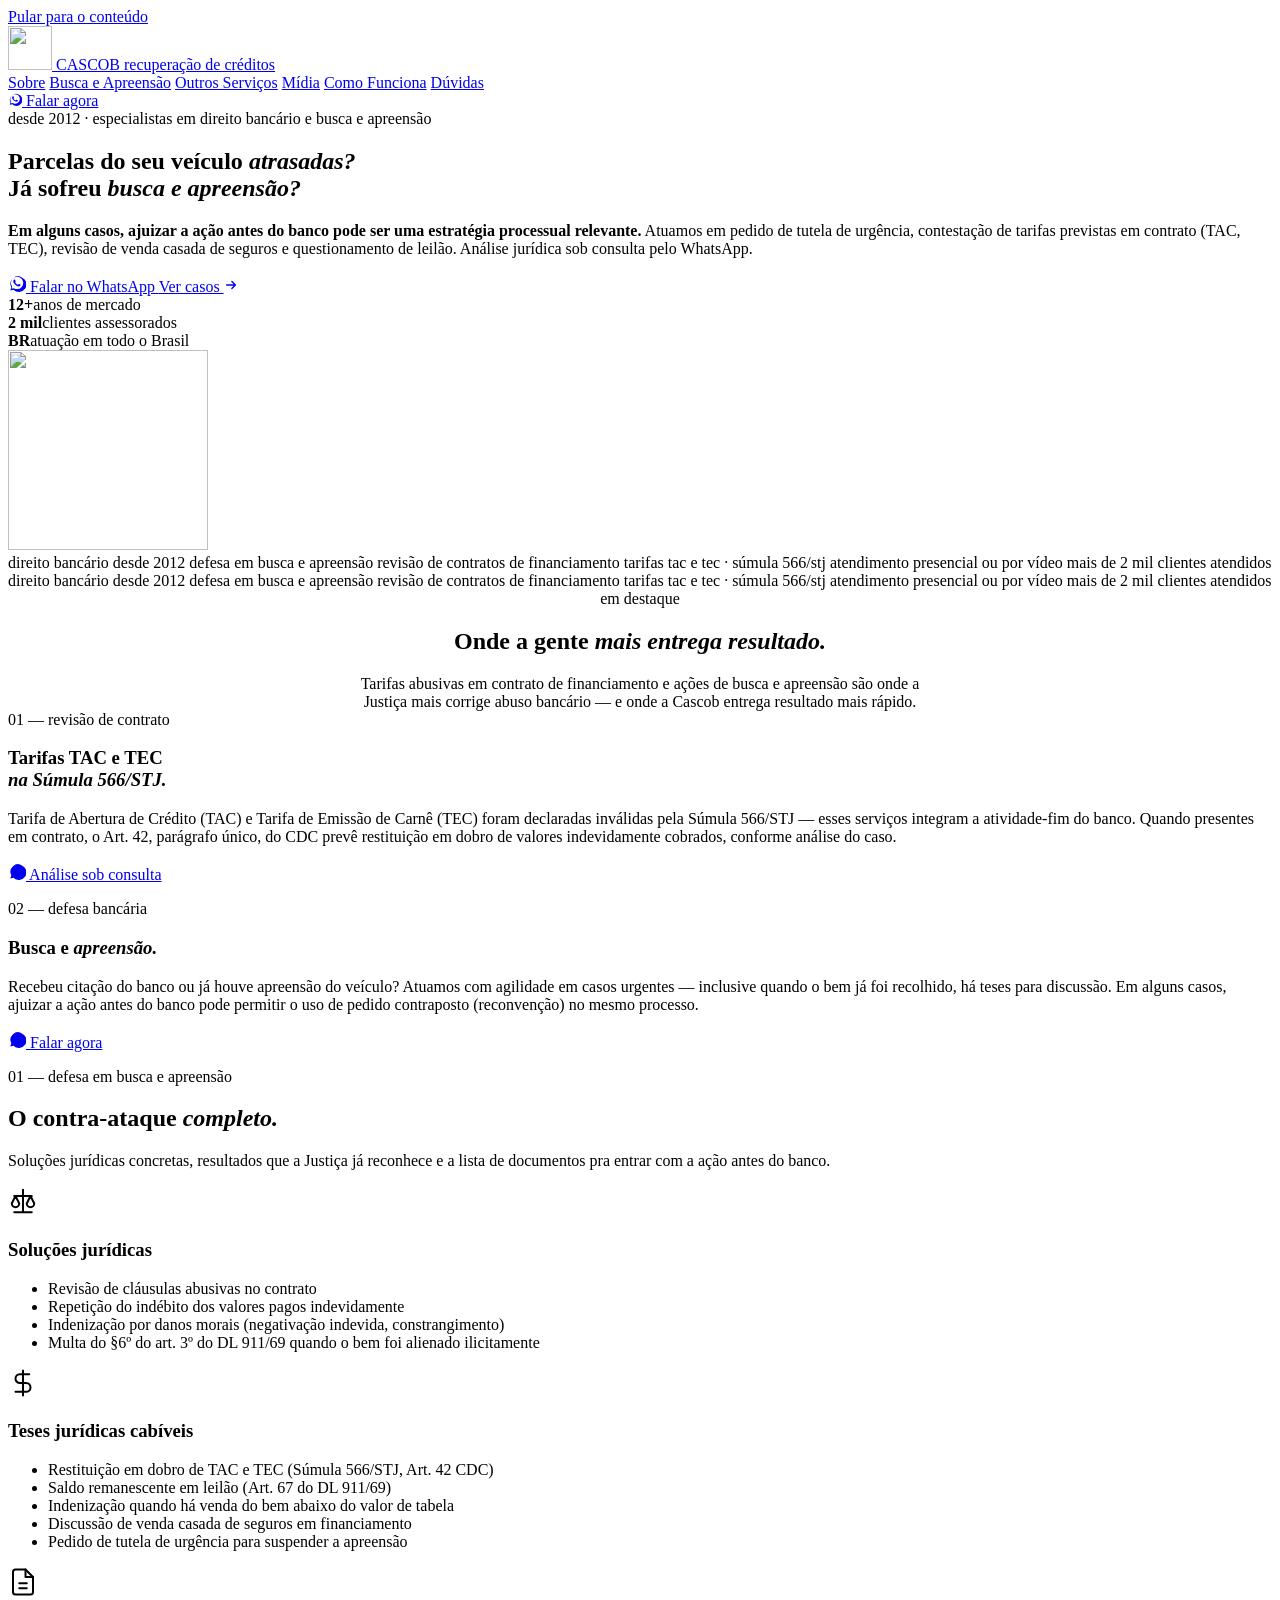
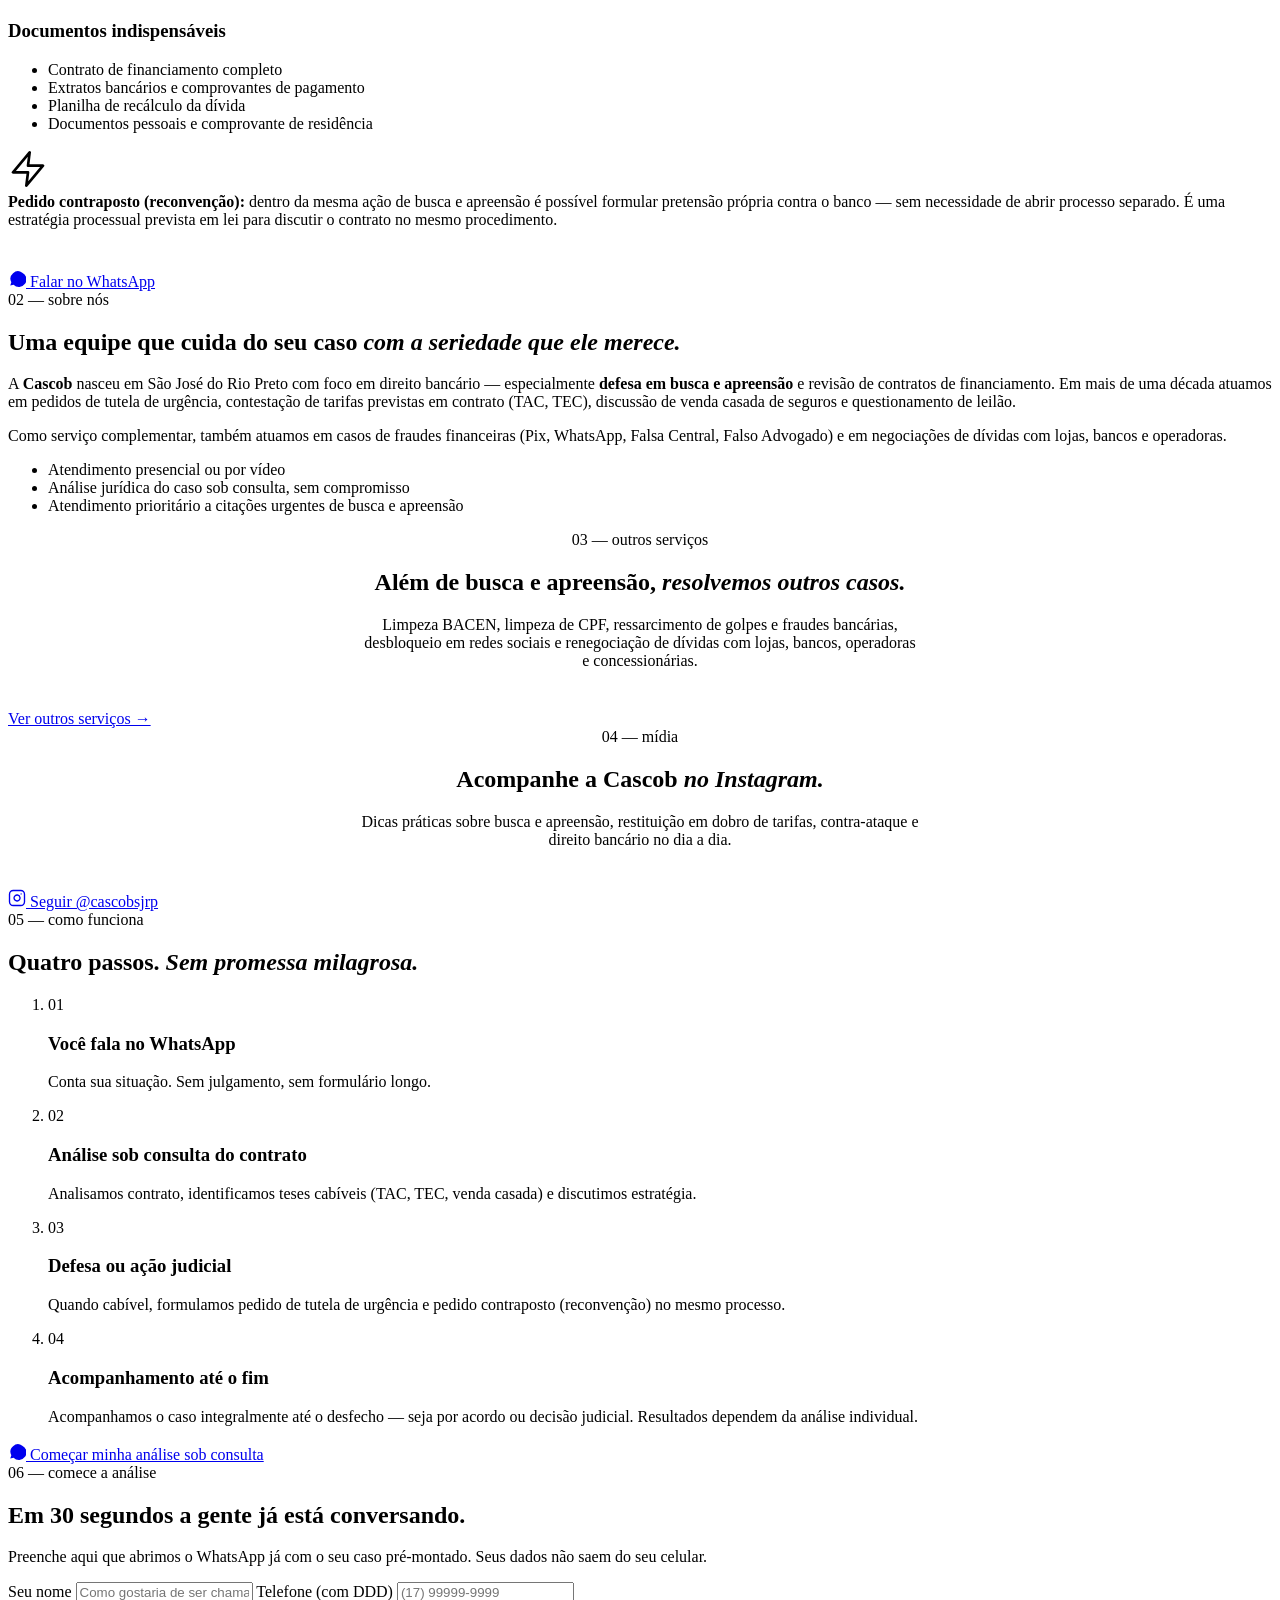
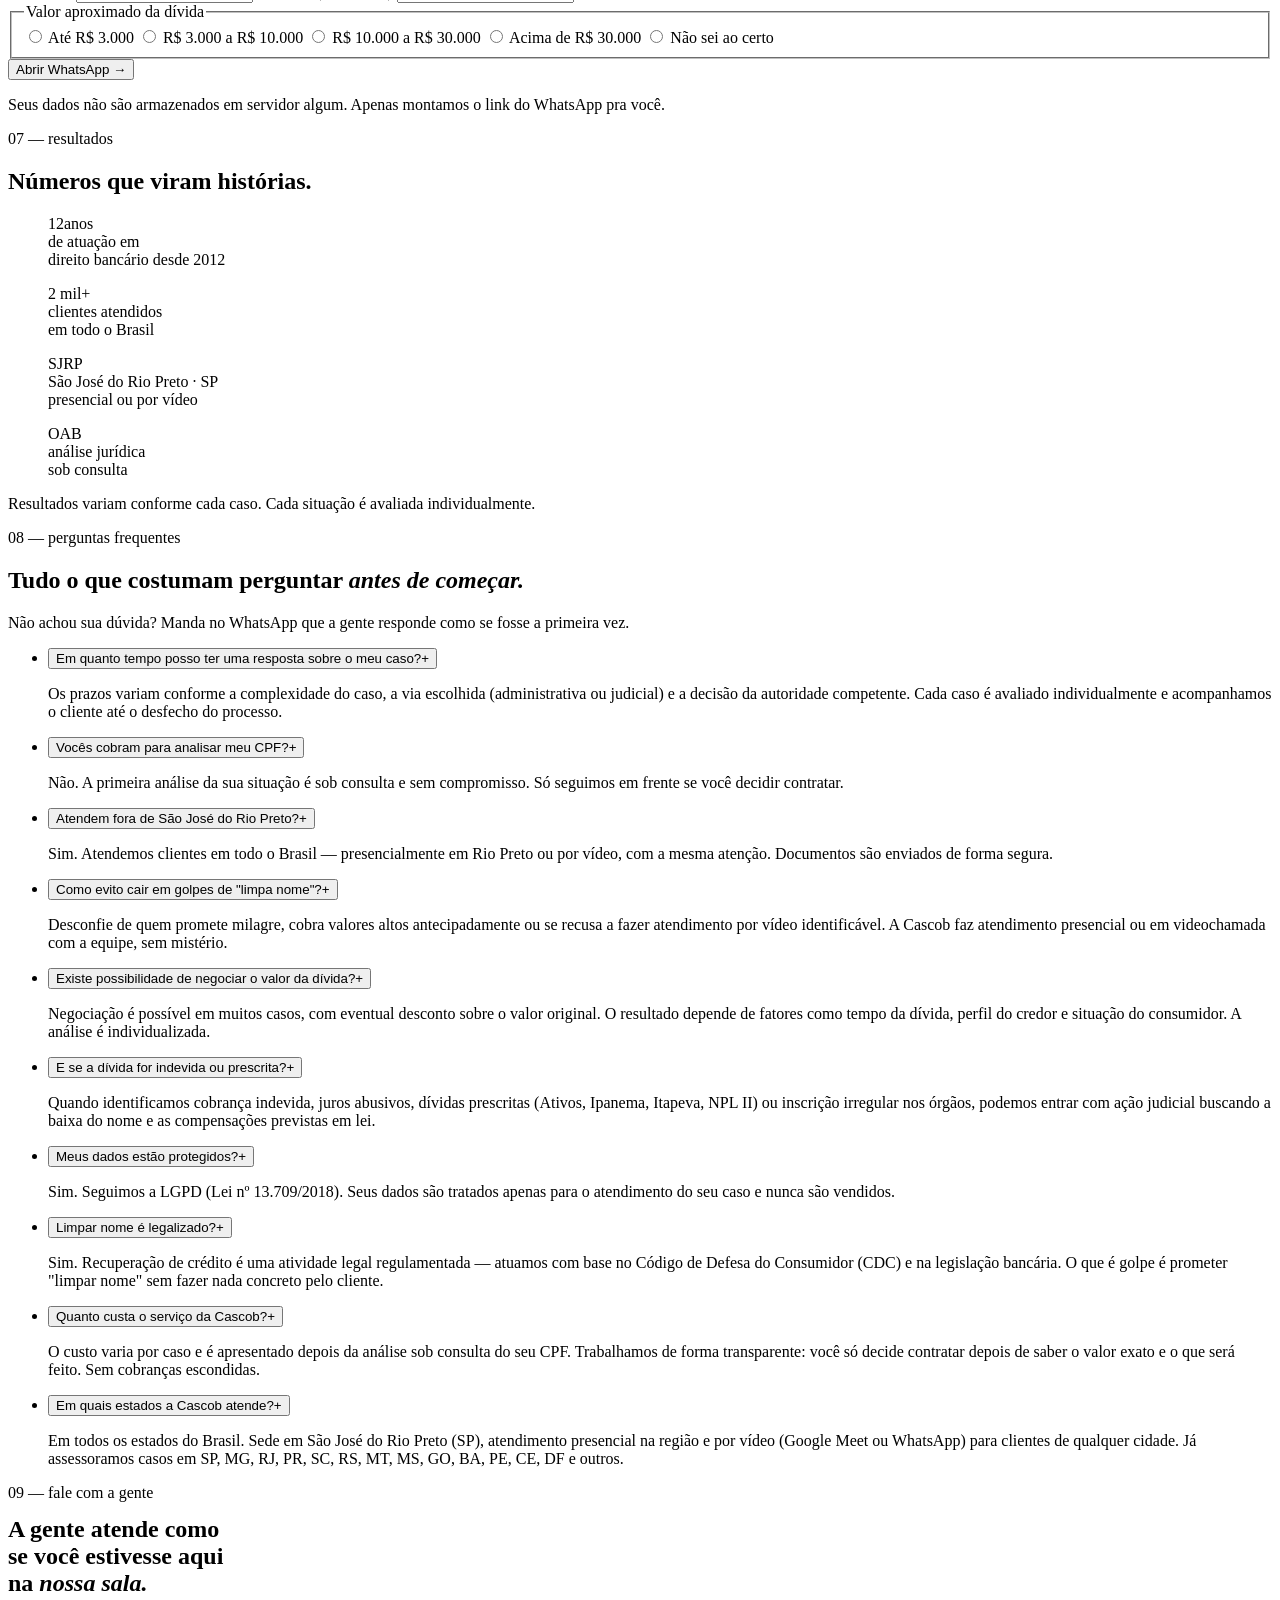
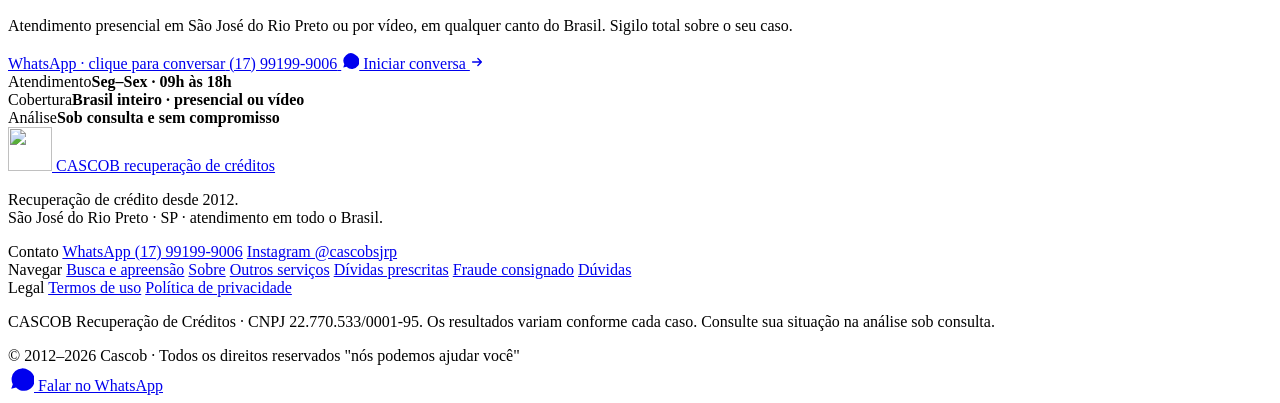
==== cascob-v2/index.html @ abe826ab "chore(cache): adiciona ?v=2 no styles.css pra forcar refresh do CSS Browsers seguram CSS em cache po" ====
<!DOCTYPE html>
<html lang="pt-BR" data-mode="escuro">
<head>
<meta charset="UTF-8">
<meta name="viewport" content="width=device-width, initial-scale=1">
<title>Cascob — Defesa em Busca e Apreensão · Revisão de Contrato de Financiamento</title>
<meta name="description" content="Atuação em defesa de busca e apreensão, revisão de contratos de financiamento, tarifas TAC/TEC (Súmula 566/STJ), venda casada de seguros e leilão. Análise jurídica sob consulta pelo WhatsApp.">

<link rel="canonical" href="https://cascob.com.br/">
<meta property="og:title" content="Cascob — Parcelas atrasadas ou busca e apreensão? A gente entra primeiro do banco.">
<meta property="og:description" content="Defesa em busca e apreensão, revisão de contratos de financiamento, contestação de tarifas TAC/TEC, venda casada e leilão.">
<meta property="og:image" content="https://cascob.com.br/assets/img/og-image.jpg">
<meta property="og:url" content="https://cascob.com.br/">
<meta property="og:type" content="website">
<meta property="og:locale" content="pt_BR">
<meta name="twitter:card" content="summary_large_image">

<link rel="icon" href="/assets/img/icons/favicon.svg" type="image/svg+xml">
<link rel="apple-touch-icon" href="/assets/img/icons/apple-touch-icon.png">

<link rel="preload" href="/assets/fonts/cormorant-garamond-500.woff2" as="font" type="font/woff2" crossorigin>
<link rel="preload" href="/assets/fonts/manrope-500.woff2" as="font" type="font/woff2" crossorigin>
<link rel="preload" href="/assets/img/logo-cascob.png" as="image">

<link rel="stylesheet" href="/assets/css/styles.css?v=2">
<script type="application/ld+json">
{
  "@context": "https://schema.org",
  "@type": "Organization",
  "name": "CASCOB Recuperação de Créditos",
  "alternateName": "Cascob",
  "url": "https://cascob.com.br/",
  "logo": "https://cascob.com.br/assets/img/logo-cascob.png",
  "telephone": "+55-17-99199-9006",
  "foundingDate": "2012",
  "taxID": "22.770.533/0001-95",
  "areaServed": {"@type": "Country", "name": "Brasil"},
  "sameAs": ["https://instagram.com/cascobsjrp"]
}
</script>
<script type="application/ld+json">
{
  "@context": "https://schema.org",
  "@type": "FAQPage",
  "mainEntity": [
    {"@type":"Question","name":"Caí em golpe do Pix, é possível recuperar o dinheiro?","acceptedAnswer":{"@type":"Answer","text":"Sim, em muitos casos. Há jurisprudência sólida responsabilizando o banco por falhas no dever de segurança — especialmente em golpes da falsa central, falso parente no WhatsApp ou Pix forçado em sequestro relâmpago. Avaliamos o caso, registramos os indícios e ajuizamos pedido de ressarcimento integral + danos morais."}},
    {"@type":"Question","name":"Recebi citação de busca e apreensão, o que faço?","acceptedAnswer":{"@type":"Answer","text":"Procure rapidamente um advogado de sua confiança. Existem diferentes linhas de defesa previstas em lei: pagamento da purgação da mora, contestação de cláusulas e tarifas em contrato, pedido de tutela de urgência. Mesmo quando o veículo já foi recolhido, há teses para discussão — a viabilidade depende da análise individual."}},
    {"@type":"Question","name":"Meu contrato tem tarifas abusivas. Dá pra revisar?","acceptedAnswer":{"@type":"Answer","text":"Sim. Tarifa de cadastro, registro de gravame, avaliação do bem, seguro embutido sem opção de recusa — tudo isso pode ser questionado. Quando o juiz reconhece a abusividade, o cliente recebe a restituição em dobro do que foi cobrado a mais."}},
    {"@type":"Question","name":"Em quanto tempo posso ter uma resposta sobre o meu caso?","acceptedAnswer":{"@type":"Answer","text":"Os prazos variam conforme a complexidade do caso, a via escolhida (administrativa ou judicial) e a decisão da autoridade competente. Cada caso é avaliado individualmente e acompanhamos o cliente até o desfecho do processo."}},
    {"@type":"Question","name":"Vocês cobram para analisar meu CPF?","acceptedAnswer":{"@type":"Answer","text":"Não. A primeira análise da sua situação é sob consulta e sem compromisso. Só seguimos em frente se você decidir contratar."}},
    {"@type":"Question","name":"Atendem fora de São José do Rio Preto?","acceptedAnswer":{"@type":"Answer","text":"Sim. Atendemos clientes em todo o Brasil — presencialmente em Rio Preto ou por vídeo, com a mesma atenção. Documentos são enviados de forma segura."}},
    {"@type":"Question","name":"Como evito cair em golpes de limpa nome?","acceptedAnswer":{"@type":"Answer","text":"Desconfie de quem promete milagre, cobra valores altos antecipadamente ou se recusa a fazer atendimento por vídeo identificável. A Cascob faz atendimento presencial ou em videochamada com a equipe, sem mistério."}},
    {"@type":"Question","name":"Existe possibilidade de negociar o valor da dívida?","acceptedAnswer":{"@type":"Answer","text":"Negociação é possível em muitos casos, com eventual desconto sobre o valor original. O resultado depende de fatores como tempo da dívida, perfil do credor e situação do consumidor. A análise é individualizada."}},
    {"@type":"Question","name":"E se a dívida for indevida ou prescrita?","acceptedAnswer":{"@type":"Answer","text":"Quando identificamos cobrança indevida, juros abusivos, dívidas prescritas (Ativos, Ipanema, Itapeva, NPL II) ou inscrição irregular nos órgãos, podemos entrar com ação judicial buscando a baixa do nome e as compensações previstas em lei."}},
    {"@type":"Question","name":"Meus dados estão protegidos?","acceptedAnswer":{"@type":"Answer","text":"Sim. Seguimos a LGPD (Lei nº 13.709/2018). Seus dados são tratados apenas para o atendimento do seu caso e nunca são vendidos."}},
    {"@type":"Question","name":"Limpar nome é legalizado?","acceptedAnswer":{"@type":"Answer","text":"Sim. Recuperação de crédito é uma atividade legal regulamentada — atuamos com base no Código de Defesa do Consumidor (CDC) e na legislação bancária."}},
    {"@type":"Question","name":"Quanto custa o serviço da Cascob?","acceptedAnswer":{"@type":"Answer","text":"O custo varia por caso e é apresentado depois da análise sob consulta do seu CPF. Trabalhamos de forma transparente: você só decide contratar depois de saber o valor exato."}},
    {"@type":"Question","name":"Em quais estados a Cascob atende?","acceptedAnswer":{"@type":"Answer","text":"Em todos os estados do Brasil. Sede em São José do Rio Preto (SP), atendimento presencial na região e por vídeo para clientes de qualquer cidade."}}
  ]
}
</script>
</head>
<body>
<a href="#main" class="skip-link">Pular para o conteúdo</a>

<header class="nav" id="site-header">
  <div class="container nav__row">
    <a href="#top" class="logo logo--md" aria-label="Cascob — início">
      <picture>
        <source srcset="/assets/img/logo-cascob.webp" type="image/webp">
        <img class="logo__img" src="/assets/img/logo-cascob.png" alt="" width="44" height="44">
      </picture>
      <span class="logo__text">
        <span class="logo__name">CASCOB</span>
        <span class="logo__sub">recuperação de créditos</span>
      </span>
    </a>
    <nav class="nav__links" aria-label="Navegação principal">
      <a href="#sobre">Sobre</a>
      <a href="#ba-completo">Busca e Apreensão</a>
      <a href="/outros-servicos/">Outros Serviços</a>
      <a href="#midia">Mídia</a>
      <a href="#como-funciona">Como Funciona</a>
      <a href="#faq">Dúvidas</a>
    </nav>
    <div class="nav__actions">      <a class="btn btn--gold btn--sm" href="https://wa.me/5517991999006?text=Ol%C3%A1%2C%20gostaria%20de%20uma%20an%C3%A1lise%20sob%20consulta%20do%20meu%20caso." target="_blank" rel="noopener" data-wa-source="header">
        <svg width="14" height="14" viewBox="0 0 24 24" aria-hidden="true"><path fill="currentColor" d="M19.05 4.91A10 10 0 0 0 4.43 17.69L3 22l4.43-1.16A10 10 0 1 0 19.05 4.91ZM12 20.16a8.13 8.13 0 0 1-4.15-1.14l-.3-.18-2.63.69.7-2.56-.2-.31A8.16 8.16 0 1 1 12 20.16Zm4.5-6.13c-.25-.13-1.46-.72-1.69-.8s-.39-.13-.55.13-.63.8-.78.96-.28.2-.53.07a6.7 6.7 0 0 1-3.34-2.92c-.25-.43.25-.4.72-1.34.08-.16 0-.3-.04-.42s-.55-1.33-.76-1.82-.4-.42-.55-.43h-.47a.9.9 0 0 0-.66.31 2.76 2.76 0 0 0-.85 2c0 1.18.86 2.32.98 2.48s1.69 2.58 4.1 3.62a14 14 0 0 0 1.37.5 3.3 3.3 0 0 0 1.51.1 2.47 2.47 0 0 0 1.62-1.14 2 2 0 0 0 .14-1.14c-.06-.1-.22-.16-.47-.29Z"/></svg>
        Falar agora
      </a>
    </div>
  </div>
</header>

<main id="main">
<section class="hero" id="top">
  <div class="hero__grid">
    <div class="hero__left">
      <span class="eyebrow"><span class="eyebrow__line"></span> desde 2012 · especialistas em direito bancário e busca e apreensão</span>
      <h1 class="hero__title">Parcelas do seu veículo <em>atrasadas?</em><br>Já sofreu <em>busca e apreensão?</em></h1>
      <p class="hero__lede"><strong>Em alguns casos, ajuizar a ação antes do banco pode ser uma estratégia processual relevante.</strong> Atuamos em pedido de tutela de urgência, contestação de tarifas previstas em contrato (TAC, TEC), revisão de venda casada de seguros e questionamento de leilão. Análise jurídica sob consulta pelo WhatsApp.</p>
      <div class="hero__ctas">
        <a class="btn btn--gold" href="https://wa.me/5517991999006?text=Ol%C3%A1%2C%20preciso%20de%20defesa%20em%20busca%20e%20apreens%C3%A3o%20ou%20revis%C3%A3o%20do%20meu%20contrato%20de%20financiamento." target="_blank" rel="noopener" data-wa-source="hero">
          <svg width="18" height="18" viewBox="0 0 24 24" aria-hidden="true"><path fill="currentColor" d="M19.05 4.91A10 10 0 0 0 4.43 17.69L3 22l4.43-1.16A10 10 0 1 0 19.05 4.91ZM12 20.16a8.13 8.13 0 0 1-4.15-1.14l-.3-.18-2.63.69.7-2.56-.2-.31A8.16 8.16 0 1 1 12 20.16Zm4.5-6.13c-.25-.13-1.46-.72-1.69-.8s-.39-.13-.55.13-.63.8-.78.96-.28.2-.53.07a6.7 6.7 0 0 1-3.34-2.92c-.25-.43.25-.4.72-1.34.08-.16 0-.3-.04-.42s-.55-1.33-.76-1.82-.4-.42-.55-.43h-.47a.9.9 0 0 0-.66.31 2.76 2.76 0 0 0-.85 2c0 1.18.86 2.32.98 2.48s1.69 2.58 4.1 3.62a14 14 0 0 0 1.37.5 3.3 3.3 0 0 0 1.51.1 2.47 2.47 0 0 0 1.62-1.14 2 2 0 0 0 .14-1.14c-.06-.1-.22-.16-.47-.29Z"/></svg>
          Falar no WhatsApp
        </a>
        <a class="btn btn--ghost" href="#destaques">Ver casos <svg width="14" height="14" viewBox="0 0 16 16" aria-hidden="true"><path d="M3 8 L13 8 M9 4 L13 8 L9 12" fill="none" stroke="currentColor" stroke-width="1.6" stroke-linecap="round" stroke-linejoin="round"/></svg></a>
      </div>
      <div class="hero__trust">
        <div><strong>12+</strong><span>anos de mercado</span></div>
        <div><strong>2 mil</strong><span>clientes assessorados</span></div>
        <div><strong>BR</strong><span>atuação em todo o Brasil</span></div>
      </div>
    </div>
    <div class="hero__right">
      <div class="hero-logo" aria-hidden="true">
        <picture>
          <source srcset="/assets/img/logo-cascob.webp" type="image/webp">
          <img src="/assets/img/logo-cascob.png" alt="" width="200" height="200">
        </picture>
      </div>
    </div>
  </div>
</section>

<div class="strip" aria-hidden="true">
  <div class="strip__track">
    <span>direito bancário desde 2012</span>
    <span>defesa em busca e apreensão</span>
    <span>revisão de contratos de financiamento</span>
    <span>tarifas tac e tec · súmula 566/stj</span>
    <span>atendimento presencial ou por vídeo</span>
    <span>mais de 2 mil clientes atendidos</span>
    <span>direito bancário desde 2012</span>
    <span>defesa em busca e apreensão</span>
    <span>revisão de contratos de financiamento</span>
    <span>tarifas tac e tec · súmula 566/stj</span>
    <span>atendimento presencial ou por vídeo</span>
    <span>mais de 2 mil clientes atendidos</span>
  </div>
</div>

<section class="section section--cream-deep" id="destaques" aria-labelledby="destaques-title">
  <div class="container">
    <div class="section__head" style="text-align:center;max-width:720px;margin-left:auto;margin-right:auto;">
      <span class="kicker kicker--gold">em destaque</span>
      <h2 class="h2" id="destaques-title">Onde a gente <em>mais entrega resultado.</em></h2>
      <p class="prose prose--muted" style="margin:18px auto 0;max-width:560px;">Tarifas abusivas em contrato de financiamento e ações de busca e apreensão são onde a Justiça mais corrige abuso bancário — e onde a Cascob entrega resultado mais rápido.</p>
    </div>
    <div class="destaques__grid">

      <article class="destaque">
        <div class="destaque__body">
          <span class="destaque__tag">01 — revisão de contrato</span>
          <h3 class="destaque__t">Tarifas TAC e TEC<br><em>na Súmula 566/STJ.</em></h3>
          <p class="destaque__d">Tarifa de Abertura de Crédito (TAC) e Tarifa de Emissão de Carnê (TEC) foram declaradas inválidas pela Súmula 566/STJ — esses serviços integram a atividade-fim do banco. Quando presentes em contrato, o Art. 42, parágrafo único, do CDC prevê restituição em dobro de valores indevidamente cobrados, conforme análise do caso.</p>
          <p class="destaque__cta">
            <a class="btn btn--gold" href="https://wa.me/5517991999006?text=Ol%C3%A1%2C%20quero%20revisar%20meu%20contrato%20%E2%80%94%20tarifas%20TAC%2FTEC%20e%20restitui%C3%A7%C3%A3o%20em%20dobro." target="_blank" rel="noopener" data-wa-source="destaque-tarifas">
              <svg width="18" height="18" viewBox="0 0 24 24" aria-hidden="true"><path fill="currentColor" d="M19.05 4.91A10 10 0 0 0 4.43 17.69L3 22l4.43-1.16A10 10 0 1 0 19.05 4.91Z"/></svg>
              Análise sob consulta
            </a>
          </p>
        </div>
      </article>

      <article class="destaque">
        <div class="destaque__body">
          <span class="destaque__tag">02 — defesa bancária</span>
          <h3 class="destaque__t">Busca e <em>apreensão.</em></h3>
          <p class="destaque__d">Recebeu citação do banco ou já houve apreensão do veículo? Atuamos com agilidade em casos urgentes — inclusive quando o bem já foi recolhido, há teses para discussão. Em alguns casos, ajuizar a ação antes do banco pode permitir o uso de pedido contraposto (reconvenção) no mesmo processo.</p>
          <p class="destaque__cta">
            <a class="btn btn--gold" href="https://wa.me/5517991999006?text=Ol%C3%A1%2C%20estou%20em%20busca%20e%20apreens%C3%A3o%20e%20preciso%20de%20defesa%20urgente." target="_blank" rel="noopener" data-wa-source="destaque-busca-apreensao">
              <svg width="18" height="18" viewBox="0 0 24 24" aria-hidden="true"><path fill="currentColor" d="M19.05 4.91A10 10 0 0 0 4.43 17.69L3 22l4.43-1.16A10 10 0 1 0 19.05 4.91Z"/></svg>
              Falar agora
            </a>
          </p>
        </div>
      </article>

    </div>
  </div>
</section>

<section class="section section--cream" id="ba-completo" aria-labelledby="ba-completo-title">
  <div class="container">
    <div class="section__head">
      <span class="kicker">01 — defesa em busca e apreensão</span>
      <h2 class="h2" id="ba-completo-title">O contra-ataque <em>completo.</em></h2>
      <p class="prose prose--muted" style="margin-top:18px;">Soluções jurídicas concretas, resultados que a Justiça já reconhece e a lista de documentos pra entrar com a ação antes do banco.</p>
    </div>

    <div class="ba-grid">
      <article class="ba-card">
        <div class="ba-card__icon" aria-hidden="true">
          <svg width="30" height="30" viewBox="0 0 24 24" fill="none" stroke="currentColor" stroke-width="1.6" stroke-linecap="round" stroke-linejoin="round">
            <path d="M12 3v18M5 21h14M6 8l-3 6c0 1.66 1.34 3 3 3s3-1.34 3-3l-3-6zM18 8l-3 6c0 1.66 1.34 3 3 3s3-1.34 3-3l-3-6zM5 8h14"/>
          </svg>
        </div>
        <h3 class="ba-card__title">Soluções jurídicas</h3>
        <ul class="ba-card__list">
          <li>Revisão de cláusulas abusivas no contrato</li>
          <li>Repetição do indébito dos valores pagos indevidamente</li>
          <li>Indenização por danos morais (negativação indevida, constrangimento)</li>
          <li>Multa do §6º do art. 3º do DL 911/69 quando o bem foi alienado ilicitamente</li>
        </ul>
      </article>

      <article class="ba-card">
        <div class="ba-card__icon" aria-hidden="true">
          <svg width="30" height="30" viewBox="0 0 24 24" fill="none" stroke="currentColor" stroke-width="1.6" stroke-linecap="round" stroke-linejoin="round">
            <line x1="12" y1="2" x2="12" y2="22"/>
            <path d="M17 5H9.5a3.5 3.5 0 0 0 0 7h5a3.5 3.5 0 0 1 0 7H6"/>
          </svg>
        </div>
        <h3 class="ba-card__title">Teses jurídicas cabíveis</h3>
        <ul class="ba-card__list">
          <li>Restituição em dobro de TAC e TEC (Súmula 566/STJ, Art. 42 CDC)</li>
          <li>Saldo remanescente em leilão (Art. 67 do DL 911/69)</li>
          <li>Indenização quando há venda do bem abaixo do valor de tabela</li>
          <li>Discussão de venda casada de seguros em financiamento</li>
          <li>Pedido de tutela de urgência para suspender a apreensão</li>
        </ul>
      </article>

      <article class="ba-card">
        <div class="ba-card__icon" aria-hidden="true">
          <svg width="30" height="30" viewBox="0 0 24 24" fill="none" stroke="currentColor" stroke-width="1.6" stroke-linecap="round" stroke-linejoin="round">
            <path d="M14 2H6a2 2 0 0 0-2 2v16a2 2 0 0 0 2 2h12a2 2 0 0 0 2-2V8z"/>
            <polyline points="14 2 14 8 20 8"/>
            <line x1="9" y1="13" x2="15" y2="13"/>
            <line x1="9" y1="17" x2="15" y2="17"/>
          </svg>
        </div>
        <h3 class="ba-card__title">Documentos indispensáveis</h3>
        <ul class="ba-card__list">
          <li>Contrato de financiamento completo</li>
          <li>Extratos bancários e comprovantes de pagamento</li>
          <li>Planilha de recálculo da dívida</li>
          <li>Documentos pessoais e comprovante de residência</li>
        </ul>
      </article>
    </div>

    <aside class="ba-banner" role="note">
      <div class="ba-banner__icon" aria-hidden="true">
        <svg width="40" height="40" viewBox="0 0 24 24" fill="none" stroke="currentColor" stroke-width="1.6" stroke-linecap="round" stroke-linejoin="round">
          <polygon points="13 2 3 14 12 14 11 22 21 10 12 10 13 2"/>
        </svg>
      </div>
      <div class="ba-banner__text">
        <strong>Pedido contraposto (reconvenção):</strong> dentro da mesma ação de busca e apreensão é possível formular pretensão própria contra o banco — sem necessidade de abrir processo separado. É uma estratégia processual prevista em lei para discutir o contrato no mesmo procedimento.
      </div>
    </aside>

    <div class="section__foot" style="margin-top:40px;">
      <a class="btn btn--gold" href="https://wa.me/5517991999006?text=Ol%C3%A1%2C%20preciso%20de%20defesa%20em%20busca%20e%20apreens%C3%A3o%20%E2%80%94%20quero%20entrar%20primeiro%20do%20banco." target="_blank" rel="noopener" data-wa-source="ba-secao">
        <svg width="18" height="18" viewBox="0 0 24 24" aria-hidden="true"><path fill="currentColor" d="M19.05 4.91A10 10 0 0 0 4.43 17.69L3 22l4.43-1.16A10 10 0 1 0 19.05 4.91Z"/></svg>
        Falar no WhatsApp
      </a>
    </div>
  </div>
</section>

<section class="section section--cream" id="sobre">
  <div class="container two-col">
    <div class="two-col__left">
      <span class="kicker">02 — sobre nós</span>
      <h2 class="h2">Uma equipe que cuida do seu caso <em>com a seriedade que ele merece.</em></h2>
    </div>
    <div class="two-col__right">
      <p class="prose">A <strong>Cascob</strong> nasceu em São José do Rio Preto com foco em direito bancário — especialmente <strong>defesa em busca e apreensão</strong> e revisão de contratos de financiamento. Em mais de uma década atuamos em pedidos de tutela de urgência, contestação de tarifas previstas em contrato (TAC, TEC), discussão de venda casada de seguros e questionamento de leilão.</p>
      <p class="prose">Como serviço complementar, também atuamos em casos de fraudes financeiras (Pix, WhatsApp, Falsa Central, Falso Advogado) e em negociações de dívidas com lojas, bancos e operadoras.</p>
      <ul class="checks">
        <li>Atendimento presencial ou por vídeo</li>
        <li>Análise jurídica do caso sob consulta, sem compromisso</li>
        <li>Atendimento prioritário a citações urgentes de busca e apreensão</li>
      </ul>
    </div>
  </div>
</section>

<section class="section section--cream-deep" id="servicos">
  <div class="container">
    <div class="section__head" style="text-align:center;max-width:720px;margin-left:auto;margin-right:auto;">
      <span class="kicker">03 — outros serviços</span>
      <h2 class="h2">Além de busca e apreensão, <em>resolvemos outros casos.</em></h2>
      <p class="prose prose--muted" style="margin:18px auto 0;max-width:560px;">Limpeza BACEN, limpeza de CPF, ressarcimento de golpes e fraudes bancárias, desbloqueio em redes sociais e renegociação de dívidas com lojas, bancos, operadoras e concessionárias.</p>
    </div>
    <div class="section__foot" style="margin-top:40px;">
      <a class="btn btn--gold" href="/outros-servicos/" data-wa-source="outros-servicos-cta">
        Ver outros serviços →
      </a>
    </div>
  </div>
</section>


<section class="section section--cream" id="midia" aria-labelledby="midia-title">
  <div class="container">
    <div class="section__head" style="text-align:center;max-width:720px;margin-left:auto;margin-right:auto;">
      <span class="kicker">04 — mídia</span>
      <h2 class="h2" id="midia-title">Acompanhe a Cascob <em>no Instagram.</em></h2>
      <p class="prose prose--muted" style="margin:18px auto 0;max-width:560px;">Dicas práticas sobre busca e apreensão, restituição em dobro de tarifas, contra-ataque e direito bancário no dia a dia.</p>
    </div>
    <div class="section__foot" style="margin-top:40px;">
      <a class="btn btn--gold" href="https://instagram.com/cascobsjrp" target="_blank" rel="noopener" data-wa-source="midia-instagram">
        <svg width="18" height="18" viewBox="0 0 24 24" aria-hidden="true" fill="none" stroke="currentColor" stroke-width="1.8" stroke-linecap="round" stroke-linejoin="round"><rect x="2" y="2" width="20" height="20" rx="5"/><path d="M16 11.37A4 4 0 1 1 12.63 8 4 4 0 0 1 16 11.37z"/><line x1="17.5" y1="6.5" x2="17.51" y2="6.5"/></svg>
        Seguir @cascobsjrp
      </a>
    </div>
  </div>
</section>

<section class="section section--black" id="como-funciona">
  <div class="container">
    <div class="section__head">
      <span class="kicker kicker--gold">05 — como funciona</span>
      <h2 class="h2 h2--light">Quatro passos. <em>Sem promessa milagrosa.</em></h2>
    </div>
    <ol class="steps">
      <li class="step"><span class="step__n">01</span><h3 class="step__t">Você fala no WhatsApp</h3><p class="step__d">Conta sua situação. Sem julgamento, sem formulário longo.</p></li>
      <li class="step"><span class="step__n">02</span><h3 class="step__t">Análise sob consulta do contrato</h3><p class="step__d">Analisamos contrato, identificamos teses cabíveis (TAC, TEC, venda casada) e discutimos estratégia.</p></li>
      <li class="step"><span class="step__n">03</span><h3 class="step__t">Defesa ou ação judicial</h3><p class="step__d">Quando cabível, formulamos pedido de tutela de urgência e pedido contraposto (reconvenção) no mesmo processo.</p></li>
      <li class="step"><span class="step__n">04</span><h3 class="step__t">Acompanhamento até o fim</h3><p class="step__d">Acompanhamos o caso integralmente até o desfecho — seja por acordo ou decisão judicial. Resultados dependem da análise individual.</p></li>
    </ol>
    <div class="section__foot">
      <a class="btn btn--gold" href="https://wa.me/5517991999006?text=Ol%C3%A1%2C%20gostaria%20de%20uma%20an%C3%A1lise%20sob%20consulta%20do%20meu%20caso." target="_blank" rel="noopener" data-wa-source="como-funciona">
        <svg width="18" height="18" viewBox="0 0 24 24" aria-hidden="true"><path fill="currentColor" d="M19.05 4.91A10 10 0 0 0 4.43 17.69L3 22l4.43-1.16A10 10 0 1 0 19.05 4.91Z"/></svg>
        Começar minha análise sob consulta
      </a>
    </div>
  </div>
</section>

<section class="section section--black" id="comecar" aria-labelledby="form-title">
  <div class="container form-leve">
    <div class="form-leve__head">
      <span class="kicker kicker--gold">06 — comece a análise</span>
      <h2 class="h2 h2--light" id="form-title">Em 30 segundos a gente já está conversando.</h2>
      <p class="prose prose--light" style="margin-top:18px;">Preenche aqui que abrimos o WhatsApp já com o seu caso pré-montado. Seus dados não saem do seu celular.</p>
    </div>
    <form class="form-leve__form" id="form-leve" novalidate>
      <label>
        <span>Seu nome</span>
        <input name="nome" type="text" required minlength="2" autocomplete="name" placeholder="Como gostaria de ser chamado">
      </label>
      <label>
        <span>Telefone (com DDD)</span>
        <input name="telefone" type="tel" required autocomplete="tel" placeholder="(17) 99999-9999" inputmode="tel">
      </label>
      <fieldset>
        <legend>Valor aproximado da dívida</legend>
        <label><input type="radio" name="faixa" value="ate-3k" required> Até R$ 3.000</label>
        <label><input type="radio" name="faixa" value="3k-10k"> R$ 3.000 a R$ 10.000</label>
        <label><input type="radio" name="faixa" value="10k-30k"> R$ 10.000 a R$ 30.000</label>
        <label><input type="radio" name="faixa" value="30k+"> Acima de R$ 30.000</label>
        <label><input type="radio" name="faixa" value="nao-sei"> Não sei ao certo</label>
      </fieldset>
      <p class="form-leve__error" id="form-error" hidden></p>
      <button type="submit" class="btn btn--gold">Abrir WhatsApp →</button>
      <p class="form-leve__legal">Seus dados não são armazenados em servidor algum. Apenas montamos o link do WhatsApp pra você.</p>
    </form>
  </div>
</section>

<section class="section section--cream" id="resultados">
  <div class="container">
    <div class="section__head">
      <span class="kicker">07 — resultados</span>
      <h2 class="h2">Números que viram histórias.</h2>
    </div>
    <div class="metrics">
      <figure class="metric">
        <div class="metric__num"><span data-counter="12">12</span><span>anos</span></div>
        <figcaption>de atuação em<br>direito bancário desde 2012</figcaption>
      </figure>
      <figure class="metric metric--accent">
        <div class="metric__num"><span data-counter="2000">2 mil</span><span>+</span></div>
        <figcaption>clientes atendidos<br>em todo o Brasil</figcaption>
      </figure>
      <figure class="metric">
        <div class="metric__num"><span>SJRP</span></div>
        <figcaption>São José do Rio Preto · SP<br>presencial ou por vídeo</figcaption>
      </figure>
      <figure class="metric">
        <div class="metric__num"><span>OAB</span></div>
        <figcaption>análise jurídica<br>sob consulta</figcaption>
      </figure>
    </div>
    <p class="footnote">Resultados variam conforme cada caso. Cada situação é avaliada individualmente.</p>
  </div>
</section>

<section class="section section--cream" id="faq" aria-labelledby="faq-title">
  <div class="container two-col two-col--narrow">
    <div class="two-col__left">
      <span class="kicker">08 — perguntas frequentes</span>
      <h2 class="h2" id="faq-title">Tudo o que costumam perguntar <em>antes de começar.</em></h2>
      <p class="prose prose--muted" style="margin-top:18px;">Não achou sua dúvida? Manda no WhatsApp que a gente responde como se fosse a primeira vez.</p>
    </div>
    <div class="two-col__right">
      <ul class="faq" id="faq-list">
        <li class="faq__item"><button class="faq__q" type="button" aria-expanded="false" aria-controls="faq-a-1"><span>Em quanto tempo posso ter uma resposta sobre o meu caso?</span><span class="faq__plus" aria-hidden="true">+</span></button><div class="faq__a" id="faq-a-1" role="region" aria-label="Resposta: Em quanto tempo posso ter uma resposta sobre o meu caso?"><p>Os prazos variam conforme a complexidade do caso, a via escolhida (administrativa ou judicial) e a decisão da autoridade competente. Cada caso é avaliado individualmente e acompanhamos o cliente até o desfecho do processo.</p></div></li>
        <li class="faq__item"><button class="faq__q" type="button" aria-expanded="false" aria-controls="faq-a-2"><span>Vocês cobram para analisar meu CPF?</span><span class="faq__plus" aria-hidden="true">+</span></button><div class="faq__a" id="faq-a-2" role="region" aria-label="Resposta: Vocês cobram para analisar meu CPF?"><p>Não. A primeira análise da sua situação é sob consulta e sem compromisso. Só seguimos em frente se você decidir contratar.</p></div></li>
        <li class="faq__item"><button class="faq__q" type="button" aria-expanded="false" aria-controls="faq-a-3"><span>Atendem fora de São José do Rio Preto?</span><span class="faq__plus" aria-hidden="true">+</span></button><div class="faq__a" id="faq-a-3" role="region" aria-label="Resposta: Atendem fora de São José do Rio Preto?"><p>Sim. Atendemos clientes em todo o Brasil — presencialmente em Rio Preto ou por vídeo, com a mesma atenção. Documentos são enviados de forma segura.</p></div></li>
        <li class="faq__item"><button class="faq__q" type="button" aria-expanded="false" aria-controls="faq-a-4"><span>Como evito cair em golpes de "limpa nome"?</span><span class="faq__plus" aria-hidden="true">+</span></button><div class="faq__a" id="faq-a-4" role="region" aria-label="Resposta: Como evito cair em golpes de limpa nome?"><p>Desconfie de quem promete milagre, cobra valores altos antecipadamente ou se recusa a fazer atendimento por vídeo identificável. A Cascob faz atendimento presencial ou em videochamada com a equipe, sem mistério.</p></div></li>
        <li class="faq__item"><button class="faq__q" type="button" aria-expanded="false" aria-controls="faq-a-5"><span>Existe possibilidade de negociar o valor da dívida?</span><span class="faq__plus" aria-hidden="true">+</span></button><div class="faq__a" id="faq-a-5" role="region" aria-label="Resposta: Existe possibilidade de negociar o valor da dívida?"><p>Negociação é possível em muitos casos, com eventual desconto sobre o valor original. O resultado depende de fatores como tempo da dívida, perfil do credor e situação do consumidor. A análise é individualizada.</p></div></li>
        <li class="faq__item"><button class="faq__q" type="button" aria-expanded="false" aria-controls="faq-a-6"><span>E se a dívida for indevida ou prescrita?</span><span class="faq__plus" aria-hidden="true">+</span></button><div class="faq__a" id="faq-a-6" role="region" aria-label="Resposta: E se a dívida for indevida ou prescrita?"><p>Quando identificamos cobrança indevida, juros abusivos, dívidas prescritas (Ativos, Ipanema, Itapeva, NPL II) ou inscrição irregular nos órgãos, podemos entrar com ação judicial buscando a baixa do nome e as compensações previstas em lei.</p></div></li>
        <li class="faq__item"><button class="faq__q" type="button" aria-expanded="false" aria-controls="faq-a-7"><span>Meus dados estão protegidos?</span><span class="faq__plus" aria-hidden="true">+</span></button><div class="faq__a" id="faq-a-7" role="region" aria-label="Resposta: Meus dados estão protegidos?"><p>Sim. Seguimos a LGPD (Lei nº 13.709/2018). Seus dados são tratados apenas para o atendimento do seu caso e nunca são vendidos.</p></div></li>
        <li class="faq__item"><button class="faq__q" type="button" aria-expanded="false" aria-controls="faq-a-8"><span>Limpar nome é legalizado?</span><span class="faq__plus" aria-hidden="true">+</span></button><div class="faq__a" id="faq-a-8" role="region" aria-label="Resposta: Limpar nome é legalizado?"><p>Sim. Recuperação de crédito é uma atividade legal regulamentada — atuamos com base no Código de Defesa do Consumidor (CDC) e na legislação bancária. O que é golpe é prometer "limpar nome" sem fazer nada concreto pelo cliente.</p></div></li>
        <li class="faq__item"><button class="faq__q" type="button" aria-expanded="false" aria-controls="faq-a-9"><span>Quanto custa o serviço da Cascob?</span><span class="faq__plus" aria-hidden="true">+</span></button><div class="faq__a" id="faq-a-9" role="region" aria-label="Resposta: Quanto custa o serviço da Cascob?"><p>O custo varia por caso e é apresentado depois da análise sob consulta do seu CPF. Trabalhamos de forma transparente: você só decide contratar depois de saber o valor exato e o que será feito. Sem cobranças escondidas.</p></div></li>
        <li class="faq__item"><button class="faq__q" type="button" aria-expanded="false" aria-controls="faq-a-10"><span>Em quais estados a Cascob atende?</span><span class="faq__plus" aria-hidden="true">+</span></button><div class="faq__a" id="faq-a-10" role="region" aria-label="Resposta: Em quais estados a Cascob atende?"><p>Em todos os estados do Brasil. Sede em São José do Rio Preto (SP), atendimento presencial na região e por vídeo (Google Meet ou WhatsApp) para clientes de qualquer cidade. Já assessoramos casos em SP, MG, RJ, PR, SC, RS, MT, MS, GO, BA, PE, CE, DF e outros.</p></div></li>
      </ul>
    </div>
  </div>
</section>

<section class="section section--black section--contact" id="contato">
  <div class="container contact">
    <div class="contact__left">
      <span class="kicker kicker--gold">09 — fale com a gente</span>
      <h2 class="h2 h2--light h2--xl" style="margin-top:14px;">A gente atende como<br>se você estivesse aqui<br>na <em>nossa sala.</em></h2>
      <p class="prose prose--light" style="margin-top:18px;">Atendimento presencial em São José do Rio Preto ou por vídeo, em qualquer canto do Brasil. Sigilo total sobre o seu caso.</p>
    </div>
    <div class="contact__right">
      <a class="contact__card" href="https://wa.me/5517991999006?text=Ol%C3%A1%2C%20gostaria%20de%20uma%20an%C3%A1lise%20sob%20consulta%20do%20meu%20caso." target="_blank" rel="noopener" data-wa-source="contato">
        <span class="contact__lab">WhatsApp · clique para conversar</span>
        <span class="contact__num">(17) 99199-9006</span>
        <span class="contact__cta">
          <svg width="18" height="18" viewBox="0 0 24 24" aria-hidden="true"><path fill="currentColor" d="M19.05 4.91A10 10 0 0 0 4.43 17.69L3 22l4.43-1.16A10 10 0 1 0 19.05 4.91Z"/></svg>
          Iniciar conversa
          <svg width="14" height="14" viewBox="0 0 16 16" aria-hidden="true"><path d="M3 8 L13 8 M9 4 L13 8 L9 12" fill="none" stroke="currentColor" stroke-width="1.6" stroke-linecap="round" stroke-linejoin="round"/></svg>
        </span>
      </a>
      <div class="contact__hours">
        <div><span>Atendimento</span><strong>Seg–Sex · 09h às 18h</strong></div>
        <div><span>Cobertura</span><strong>Brasil inteiro · presencial ou vídeo</strong></div>
        <div><span>Análise</span><strong>Sob consulta e sem compromisso</strong></div>
      </div>
    </div>
  </div>
</section>
</main>

<footer class="footer">
  <div class="container footer__row">
    <div class="footer__brand">
      <a href="#top" class="logo logo--md">
        <picture>
        <source srcset="/assets/img/logo-cascob.webp" type="image/webp">
        <img class="logo__img" src="/assets/img/logo-cascob.png" alt="" width="44" height="44">
      </picture>
        <span class="logo__text">
          <span class="logo__name">CASCOB</span>
          <span class="logo__sub">recuperação de créditos</span>
        </span>
      </a>
      <p>Recuperação de crédito desde 2012.<br>São José do Rio Preto · SP · atendimento em todo o Brasil.</p>
    </div>
    <div class="footer__col">
      <span class="footer__h">Contato</span>
      <a href="https://wa.me/5517991999006" target="_blank" rel="noopener" data-wa-source="footer">WhatsApp (17) 99199-9006</a>
      <a href="https://instagram.com/cascobsjrp" target="_blank" rel="noopener">Instagram @cascobsjrp</a>
    </div>
    <div class="footer__col">
      <span class="footer__h">Navegar</span>
      <a href="#ba-completo">Busca e apreensão</a>
      <a href="#sobre">Sobre</a>
      <a href="/outros-servicos/">Outros serviços</a>
      <a href="/servicos/dividas-prescritas">Dívidas prescritas</a>
      <a href="/servicos/fraude-consignado">Fraude consignado</a>
      <a href="#faq">Dúvidas</a>
    </div>
    <div class="footer__col">
      <span class="footer__h">Legal</span>
      <a href="/termos/">Termos de uso</a>
      <a href="/privacidade/">Política de privacidade</a>
      <p class="footer__fine">CASCOB Recuperação de Créditos · CNPJ 22.770.533/0001-95. Os resultados variam conforme cada caso. Consulte sua situação na análise sob consulta.</p>
    </div>
  </div>
  <div class="footer__base container">
    <span>© 2012–2026 Cascob · Todos os direitos reservados</span>
    <span>"nós podemos ajudar você"</span>
  </div>
</footer>

<a class="float-wa" href="https://wa.me/5517991999006?text=Ol%C3%A1%2C%20gostaria%20de%20uma%20an%C3%A1lise%20sob%20consulta%20do%20meu%20caso." target="_blank" rel="noopener" aria-label="Falar no WhatsApp" data-wa-source="floating">
  <svg width="26" height="26" viewBox="0 0 24 24" aria-hidden="true"><path fill="currentColor" d="M19.05 4.91A10 10 0 0 0 4.43 17.69L3 22l4.43-1.16A10 10 0 1 0 19.05 4.91Z"/></svg>
  <span>Falar no WhatsApp</span>
</a>

<script src="/assets/js/main.js" defer></script>
<script src="/assets/js/analytics.js" defer></script>
</body>
</html>
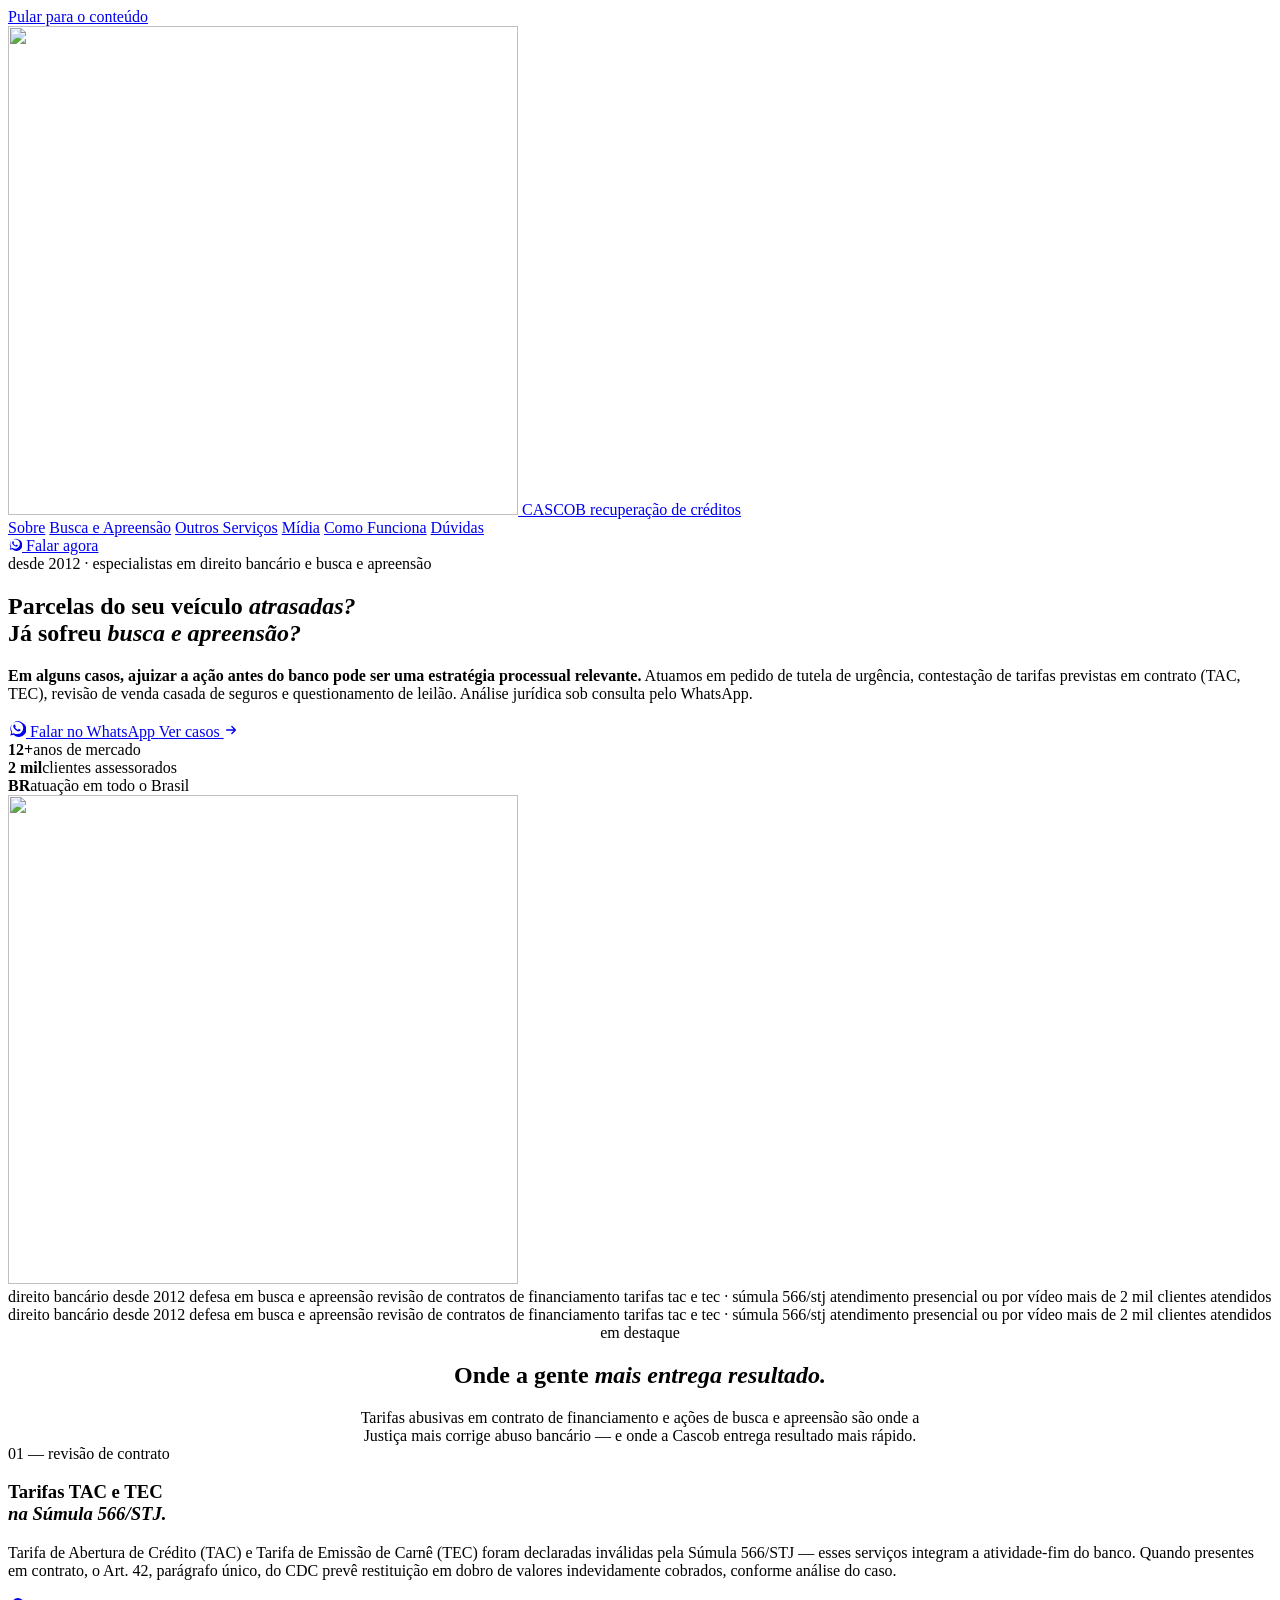
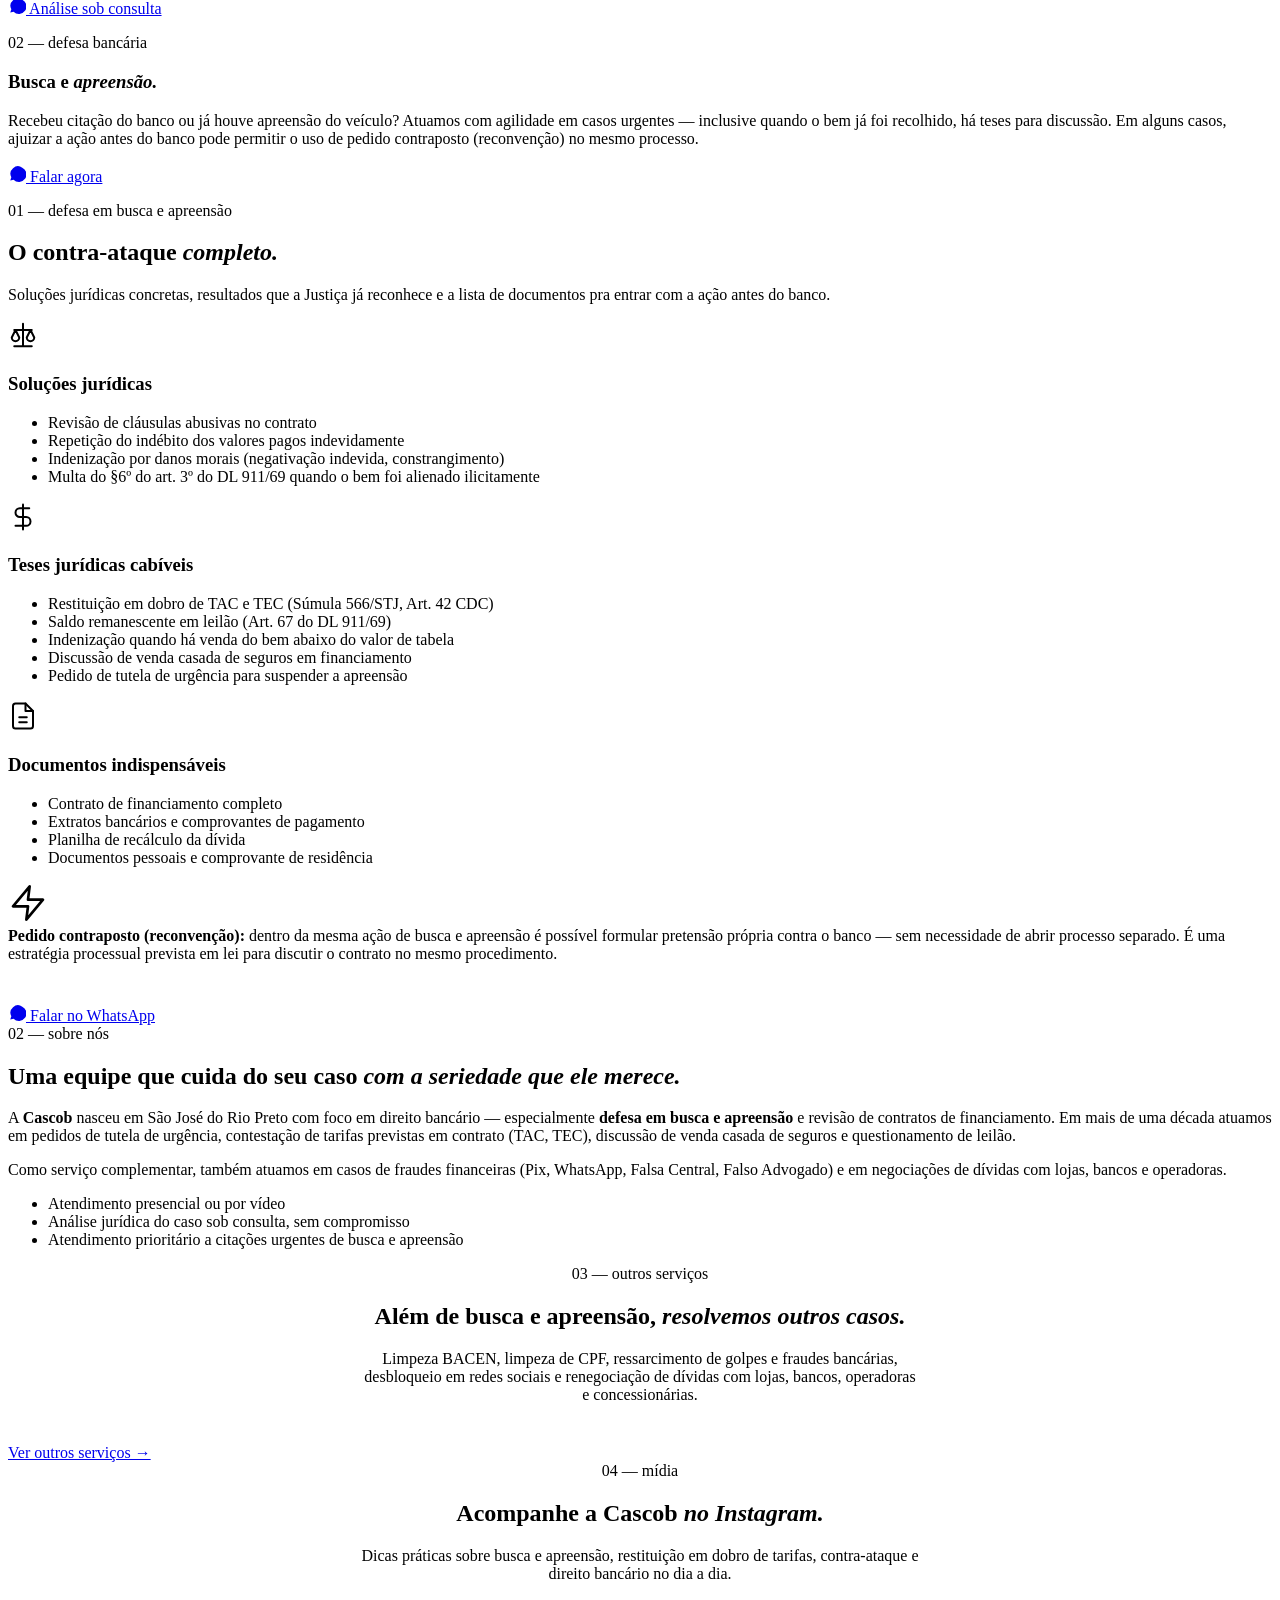
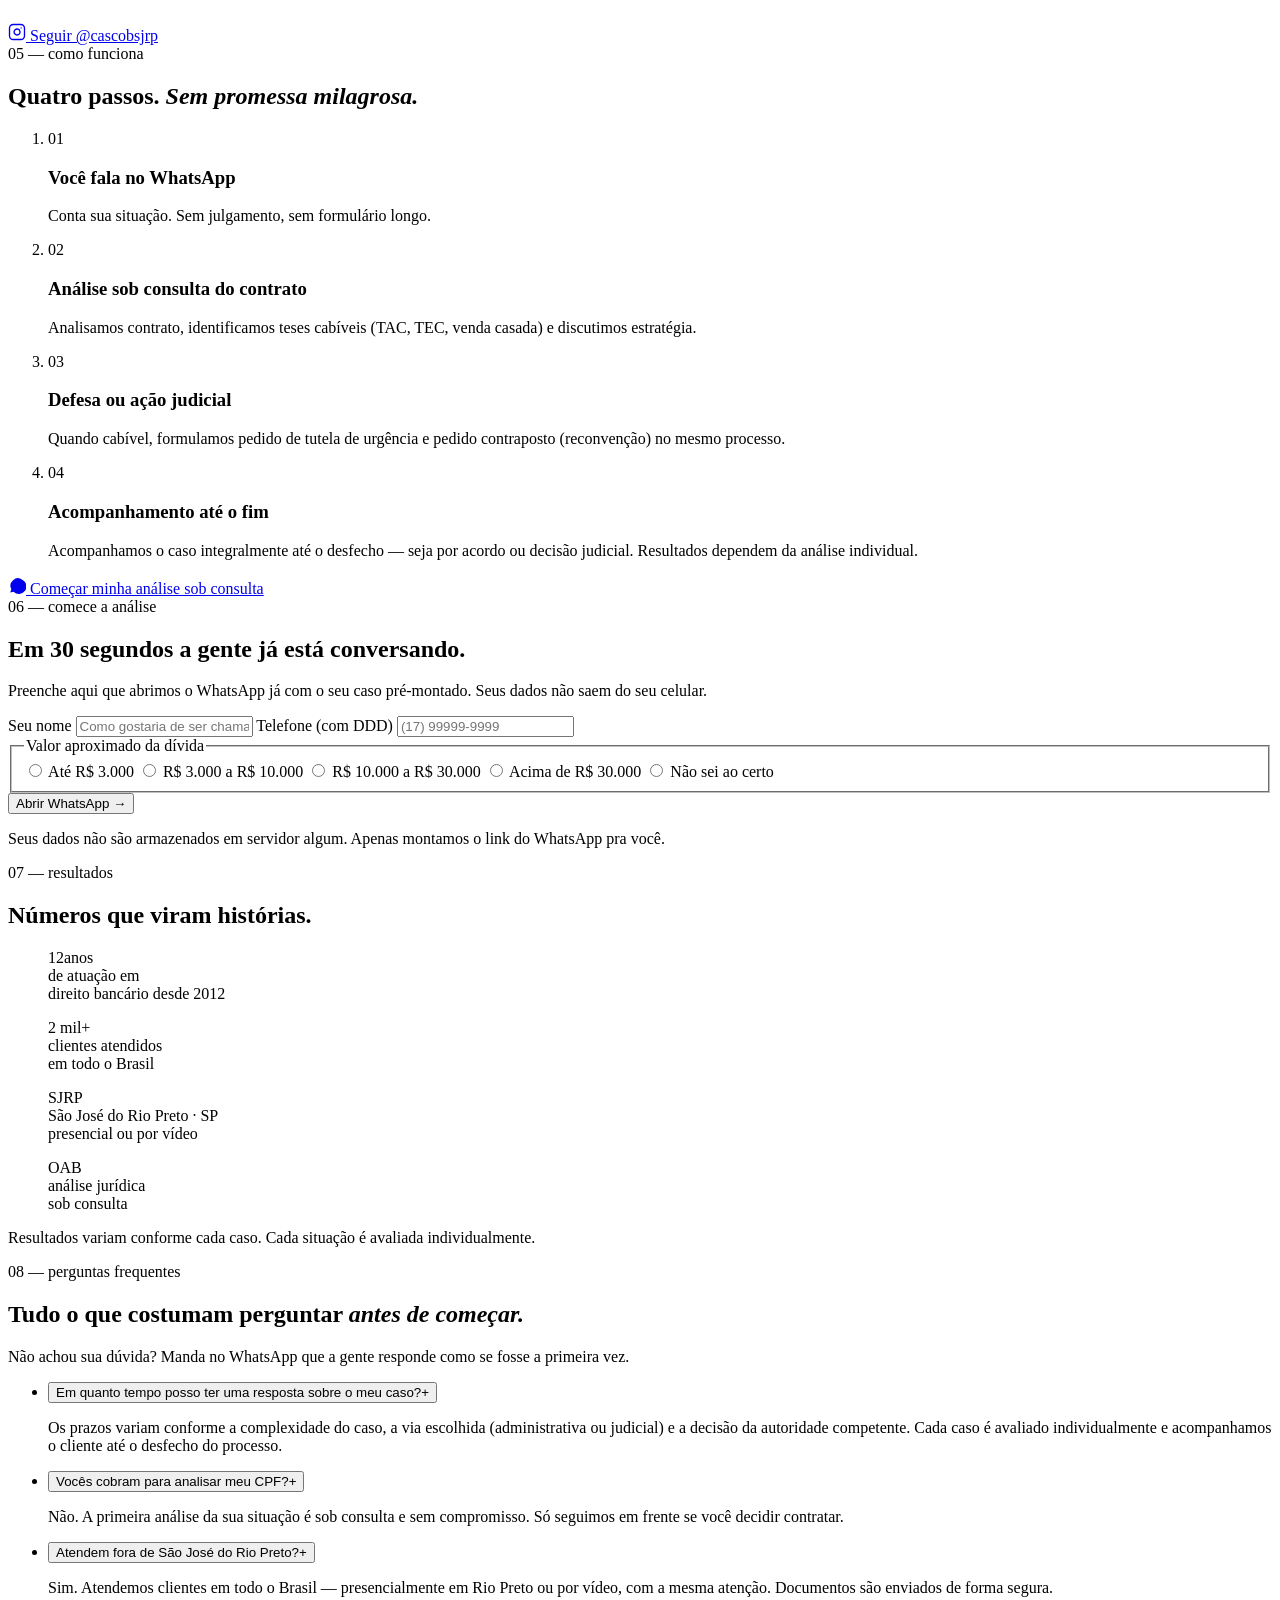
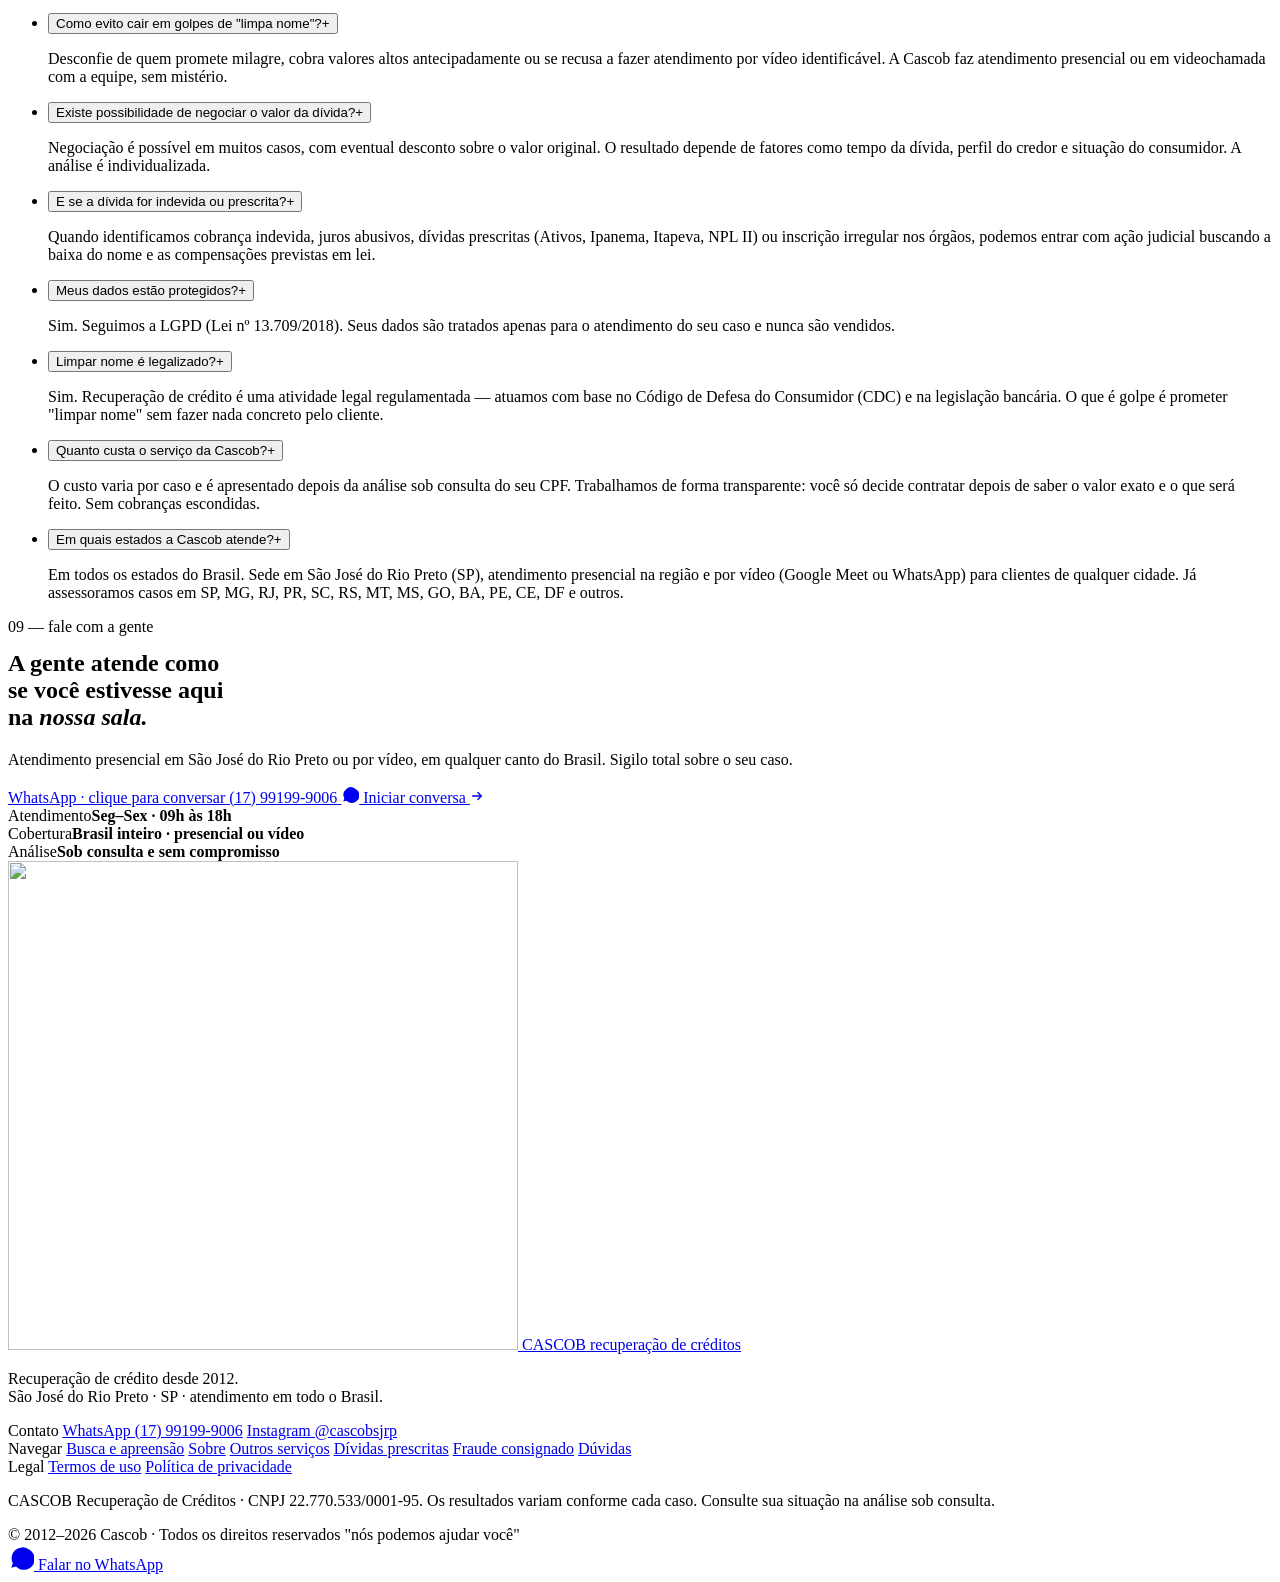
==== commit 6f056522: "fix(logo): corrige distorcao usando proporcao real da imagem (510x489) Os atributos width/height do " ====
--- a/cascob-v2/index.html
+++ b/cascob-v2/index.html
@@ -22,7 +22,7 @@
 <link rel="preload" href="/assets/fonts/manrope-500.woff2" as="font" type="font/woff2" crossorigin>
 <link rel="preload" href="/assets/img/logo-cascob.png" as="image">
 
-<link rel="stylesheet" href="/assets/css/styles.css?v=2">
+<link rel="stylesheet" href="/assets/css/styles.css?v=3">
 <script type="application/ld+json">
 {
   "@context": "https://schema.org",
@@ -68,7 +68,7 @@
     <a href="#top" class="logo logo--md" aria-label="Cascob — início">
       <picture>
         <source srcset="/assets/img/logo-cascob.webp" type="image/webp">
-        <img class="logo__img" src="/assets/img/logo-cascob.png" alt="" width="44" height="44">
+        <img class="logo__img" src="/assets/img/logo-cascob.png" alt="" width="510" height="489">
       </picture>
       <span class="logo__text">
         <span class="logo__name">CASCOB</span>
@@ -115,7 +115,7 @@
       <div class="hero-logo" aria-hidden="true">
         <picture>
           <source srcset="/assets/img/logo-cascob.webp" type="image/webp">
-          <img src="/assets/img/logo-cascob.png" alt="" width="200" height="200">
+          <img src="/assets/img/logo-cascob.png" alt="" width="510" height="489">
         </picture>
       </div>
     </div>
@@ -447,7 +447,7 @@
       <a href="#top" class="logo logo--md">
         <picture>
         <source srcset="/assets/img/logo-cascob.webp" type="image/webp">
-        <img class="logo__img" src="/assets/img/logo-cascob.png" alt="" width="44" height="44">
+        <img class="logo__img" src="/assets/img/logo-cascob.png" alt="" width="510" height="489">
       </picture>
         <span class="logo__text">
           <span class="logo__name">CASCOB</span>
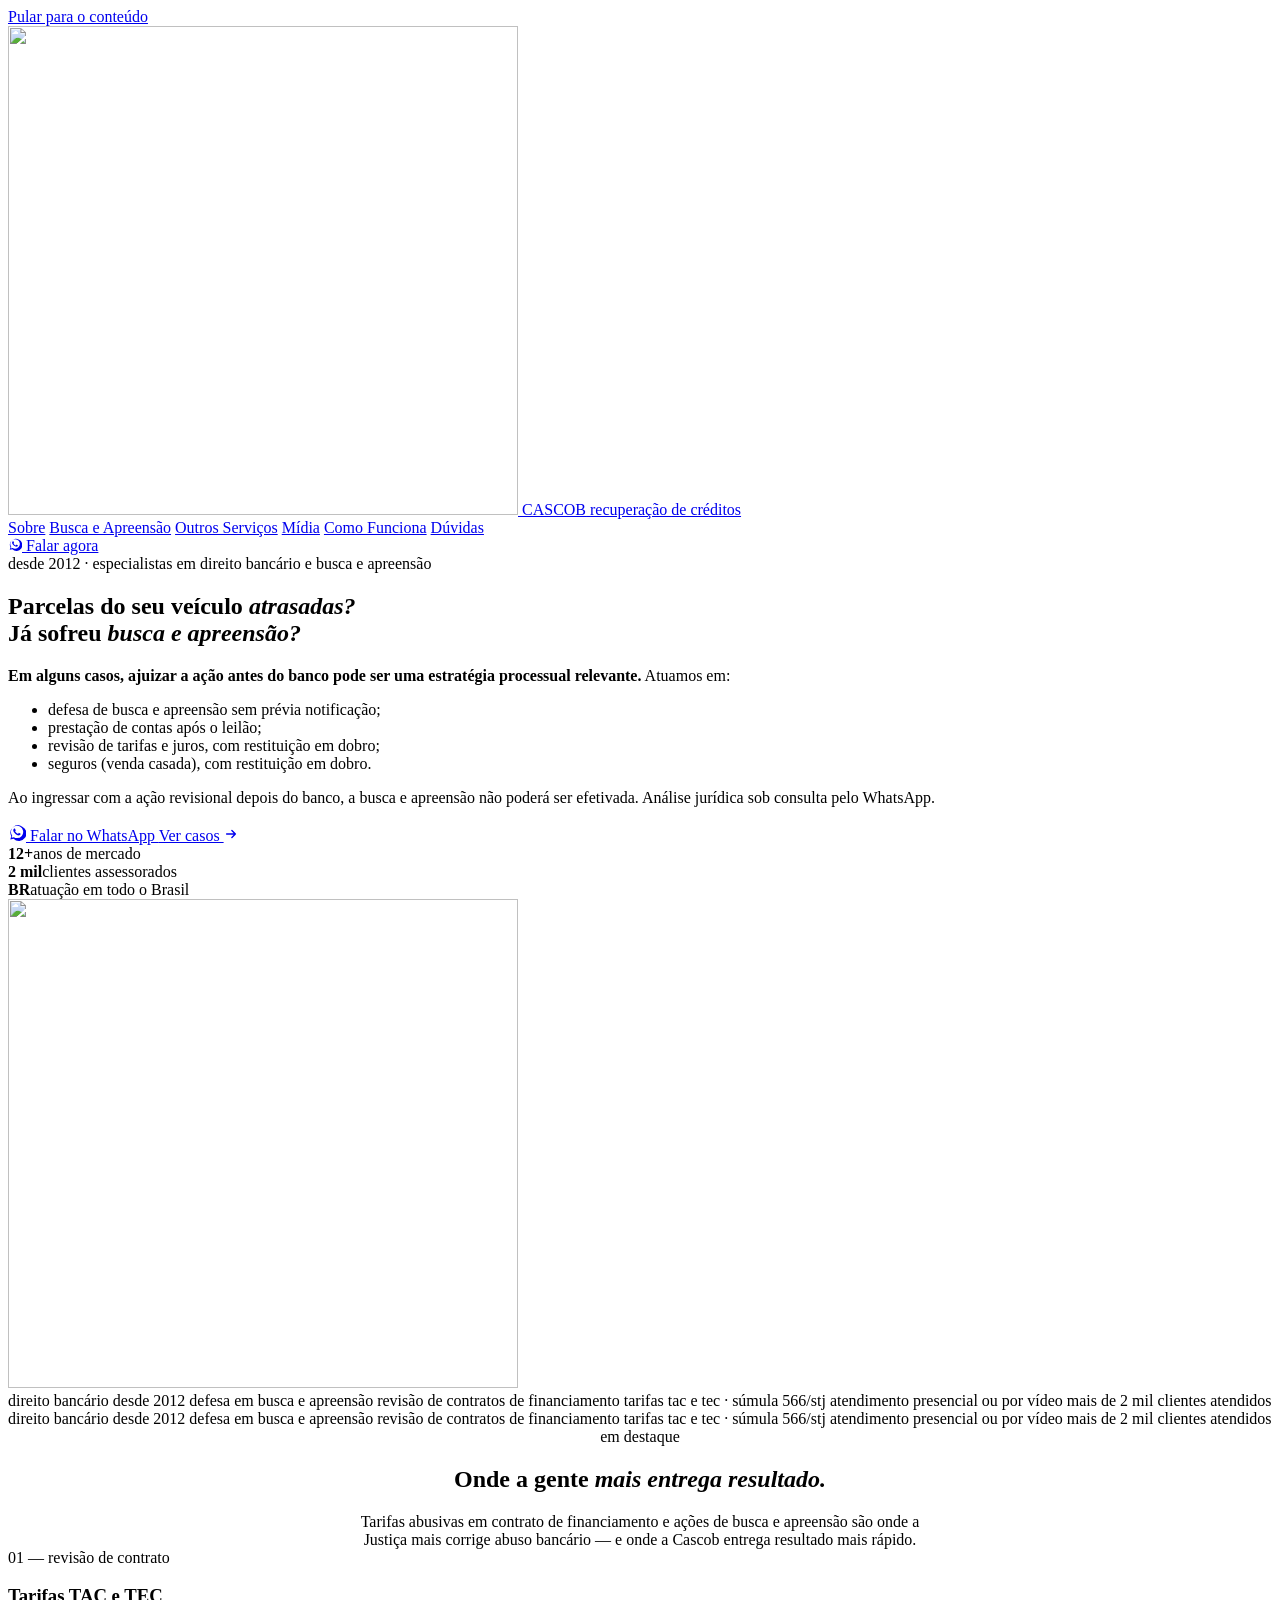
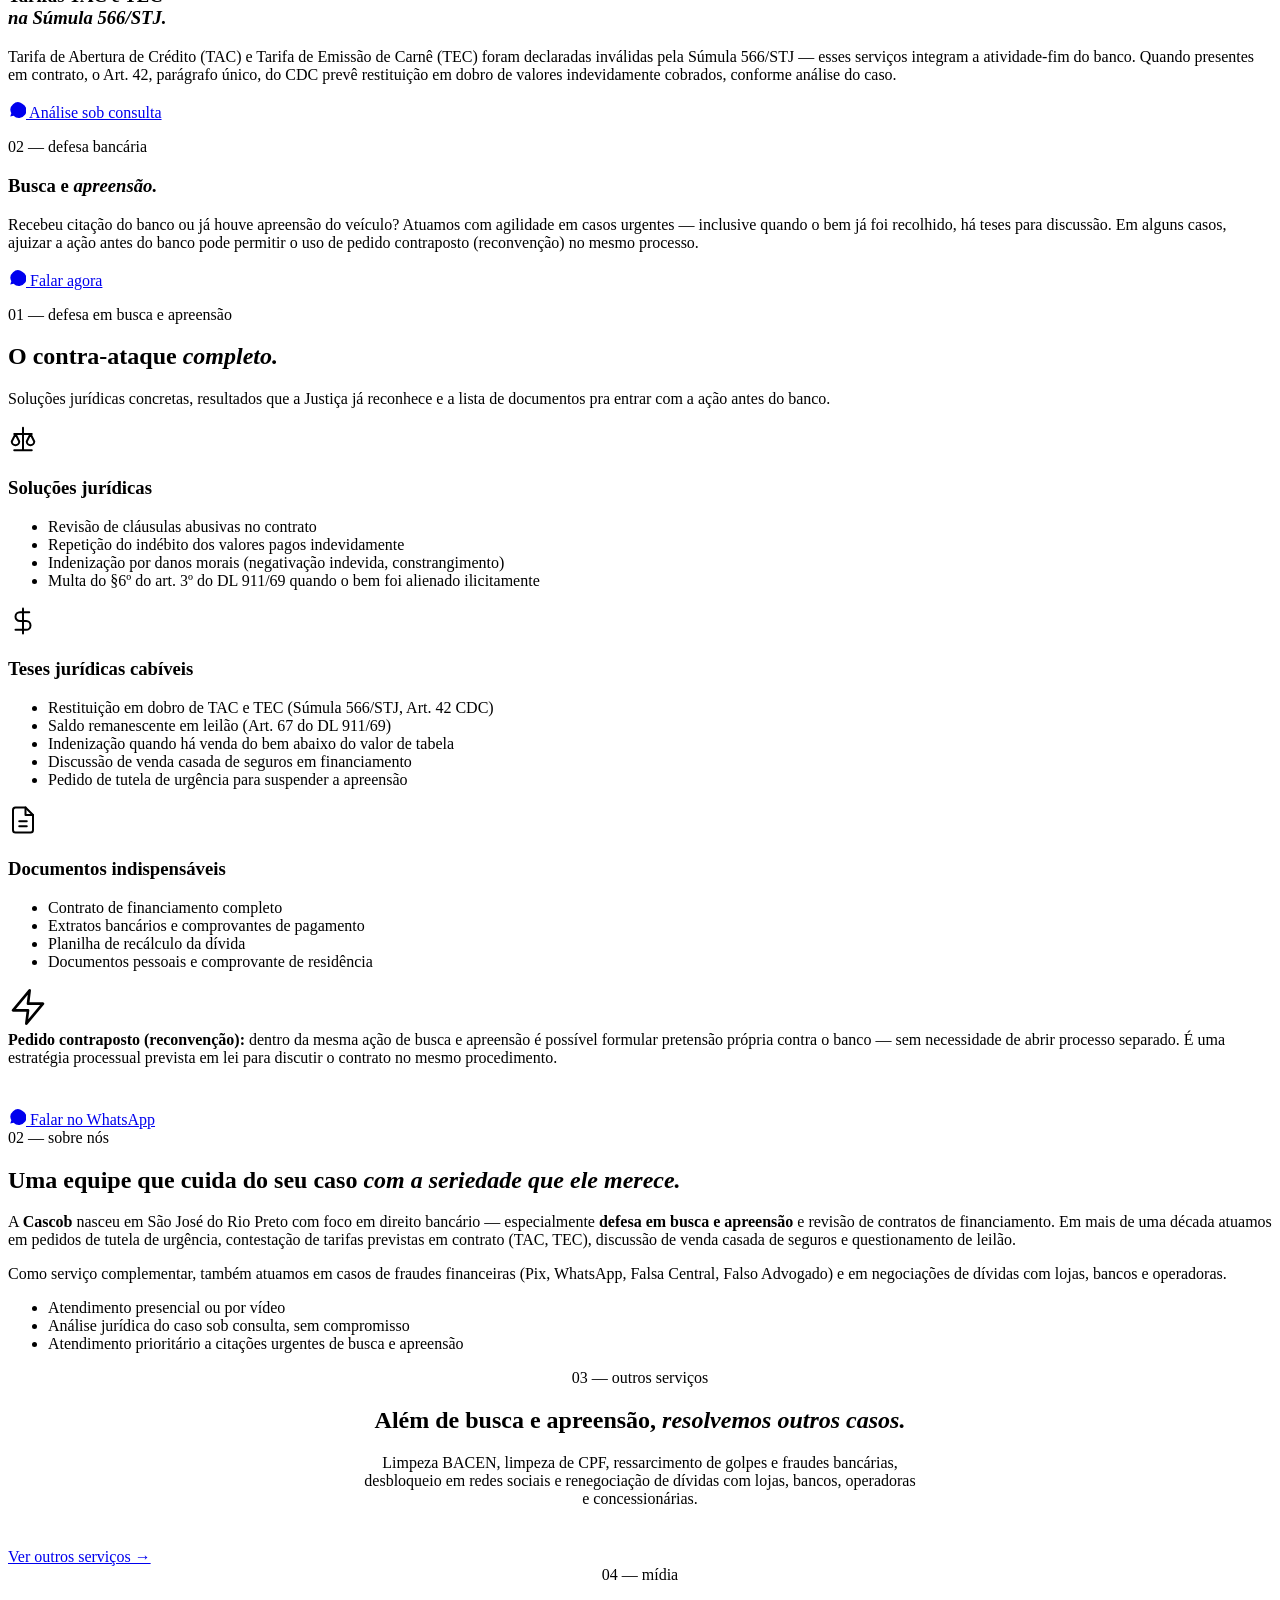
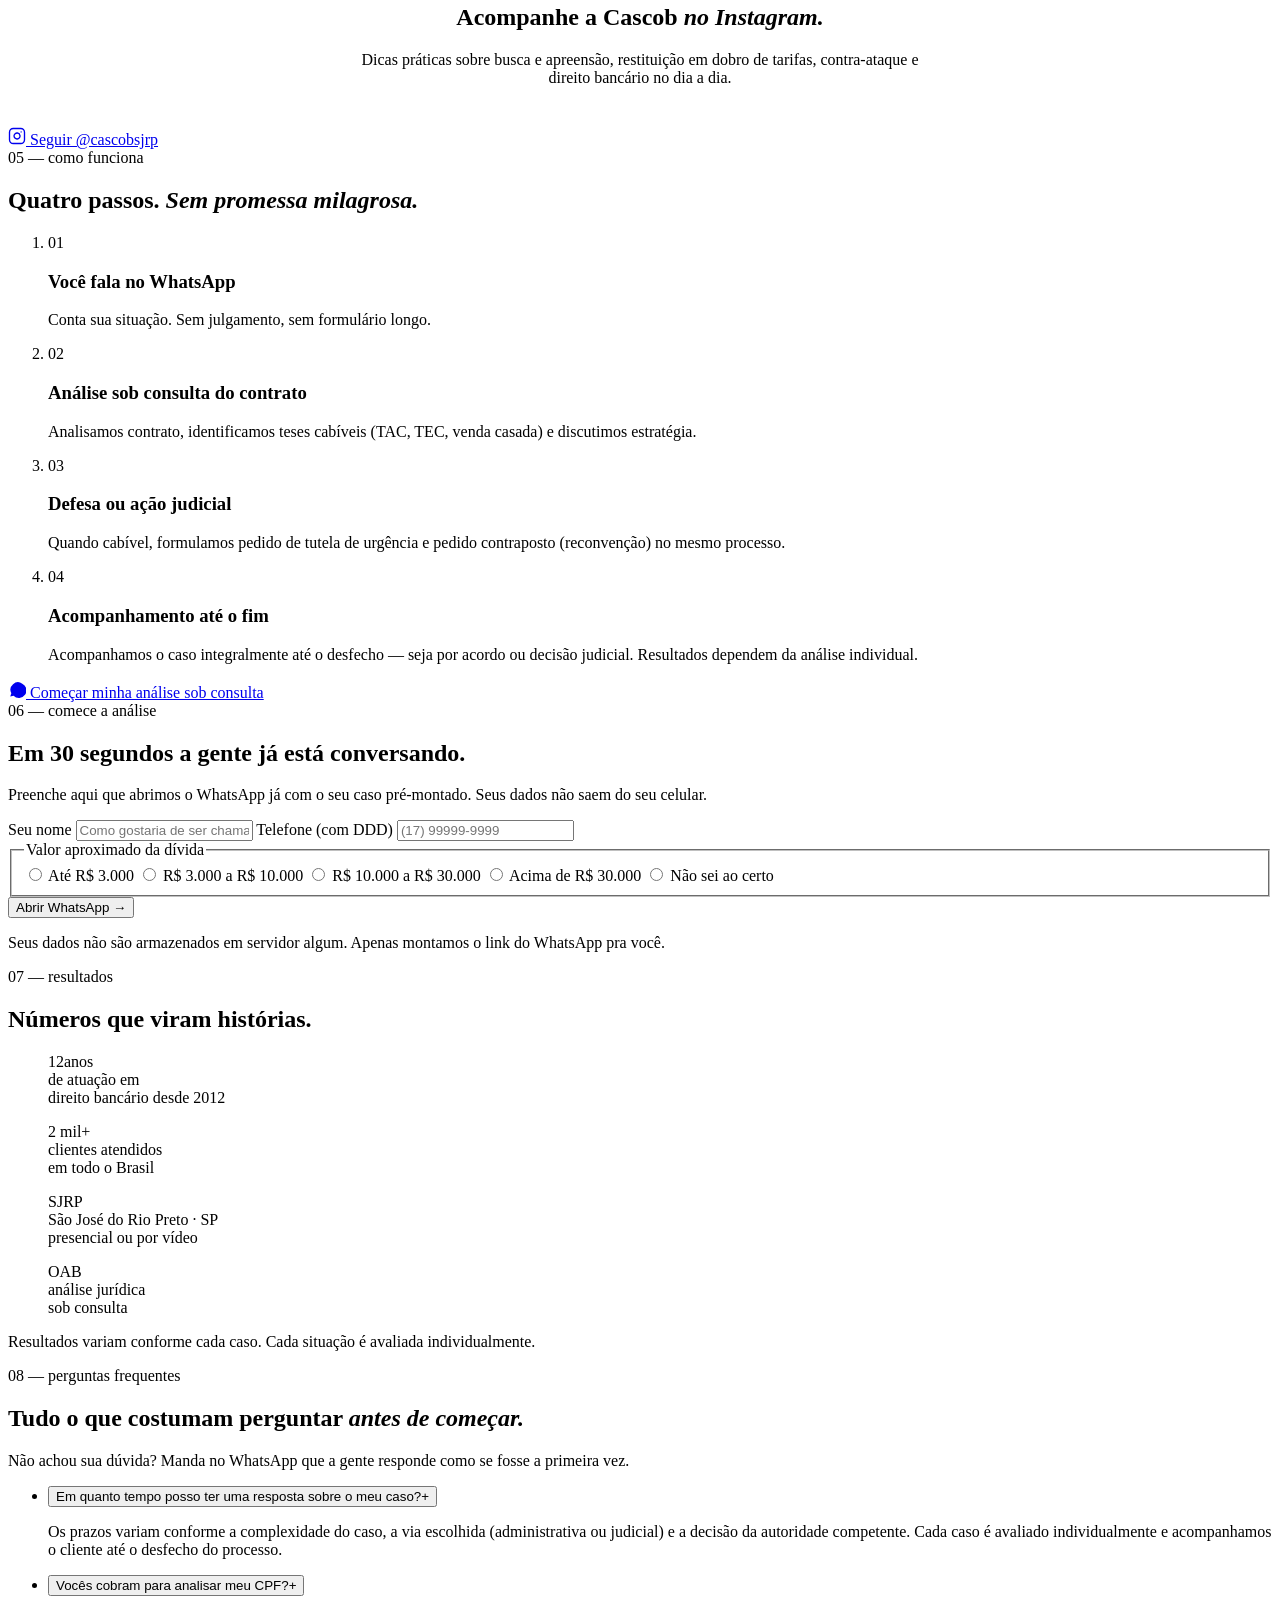
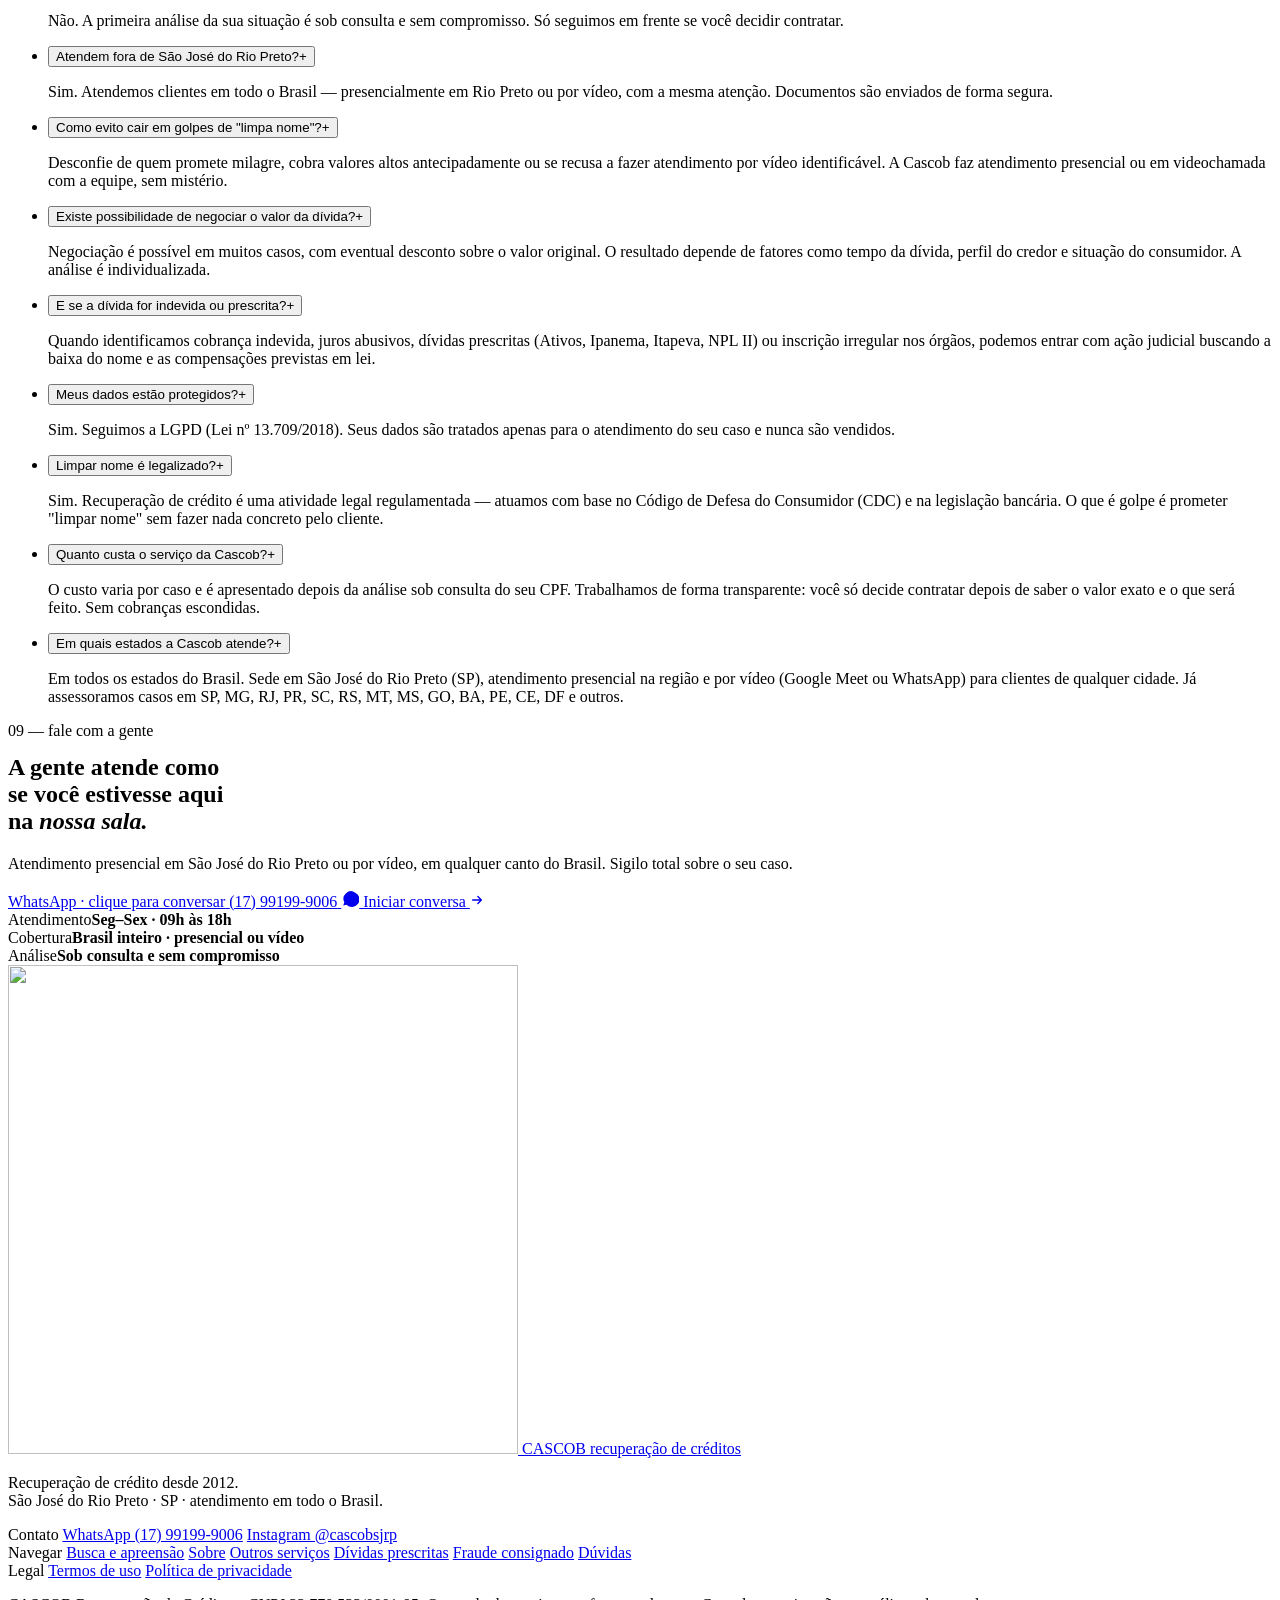
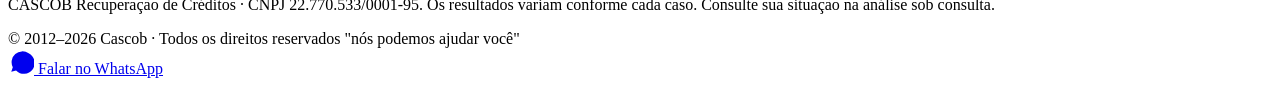
==== commit 890c3b28: "feat(hero): converte atuacao em lista e ajusta subtitulo do preview - og:description e twitter:descr" ====
--- a/cascob-v2/index.html
+++ b/cascob-v2/index.html
@@ -7,13 +7,20 @@
 <meta name="description" content="Atuação em defesa de busca e apreensão, revisão de contratos de financiamento, tarifas TAC/TEC (Súmula 566/STJ), venda casada de seguros e leilão. Análise jurídica sob consulta pelo WhatsApp.">
 
 <link rel="canonical" href="https://cascob.com.br/">
-<meta property="og:title" content="Cascob — Parcelas atrasadas ou busca e apreensão? A gente entra primeiro do banco.">
-<meta property="og:description" content="Defesa em busca e apreensão, revisão de contratos de financiamento, contestação de tarifas TAC/TEC, venda casada e leilão.">
+<meta property="og:site_name" content="Cascob">
+<meta property="og:title" content="Busca e Apreensão | Prestação de Contas | Revisão de Juros | Direito Bancário | Consumidor | São José do Rio Preto-SP">
+<meta property="og:description" content="Defesa em busca e apreensão, prestação de contas após leilão, revisão de seguros e tarifas (venda casada).">
 <meta property="og:image" content="https://cascob.com.br/assets/img/og-image.jpg">
+<meta property="og:image:width" content="1200">
+<meta property="og:image:height" content="630">
+<meta property="og:image:alt" content="Cascob — Defesa em Busca e Apreensão e Revisão de Contratos">
 <meta property="og:url" content="https://cascob.com.br/">
 <meta property="og:type" content="website">
 <meta property="og:locale" content="pt_BR">
 <meta name="twitter:card" content="summary_large_image">
+<meta name="twitter:title" content="Busca e Apreensão | Prestação de Contas | Revisão de Juros | Direito Bancário | Consumidor | São José do Rio Preto-SP">
+<meta name="twitter:description" content="Defesa em busca e apreensão, prestação de contas após leilão, revisão de seguros e tarifas (venda casada).">
+<meta name="twitter:image" content="https://cascob.com.br/assets/img/og-image.jpg">
 
 <link rel="icon" href="/assets/img/icons/favicon.svg" type="image/svg+xml">
 <link rel="apple-touch-icon" href="/assets/img/icons/apple-touch-icon.png">
@@ -22,7 +29,7 @@
 <link rel="preload" href="/assets/fonts/manrope-500.woff2" as="font" type="font/woff2" crossorigin>
 <link rel="preload" href="/assets/img/logo-cascob.png" as="image">
 
-<link rel="stylesheet" href="/assets/css/styles.css?v=3">
+<link rel="stylesheet" href="/assets/css/styles.css?v=5">
 <script type="application/ld+json">
 {
   "@context": "https://schema.org",
@@ -97,7 +104,14 @@
     <div class="hero__left">
       <span class="eyebrow"><span class="eyebrow__line"></span> desde 2012 · especialistas em direito bancário e busca e apreensão</span>
       <h1 class="hero__title">Parcelas do seu veículo <em>atrasadas?</em><br>Já sofreu <em>busca e apreensão?</em></h1>
-      <p class="hero__lede"><strong>Em alguns casos, ajuizar a ação antes do banco pode ser uma estratégia processual relevante.</strong> Atuamos em pedido de tutela de urgência, contestação de tarifas previstas em contrato (TAC, TEC), revisão de venda casada de seguros e questionamento de leilão. Análise jurídica sob consulta pelo WhatsApp.</p>
+      <p class="hero__lede hero__lede--tight"><strong>Em alguns casos, ajuizar a ação antes do banco pode ser uma estratégia processual relevante.</strong> Atuamos em:</p>
+      <ul class="hero__list">
+        <li>defesa de busca e apreensão sem prévia notificação;</li>
+        <li>prestação de contas após o leilão;</li>
+        <li>revisão de tarifas e juros, com restituição em dobro;</li>
+        <li>seguros (venda casada), com restituição em dobro.</li>
+      </ul>
+      <p class="hero__lede">Ao ingressar com a ação revisional depois do banco, a busca e apreensão não poderá ser efetivada. Análise jurídica sob consulta pelo WhatsApp.</p>
       <div class="hero__ctas">
         <a class="btn btn--gold" href="https://wa.me/5517991999006?text=Ol%C3%A1%2C%20preciso%20de%20defesa%20em%20busca%20e%20apreens%C3%A3o%20ou%20revis%C3%A3o%20do%20meu%20contrato%20de%20financiamento." target="_blank" rel="noopener" data-wa-source="hero">
           <svg width="18" height="18" viewBox="0 0 24 24" aria-hidden="true"><path fill="currentColor" d="M19.05 4.91A10 10 0 0 0 4.43 17.69L3 22l4.43-1.16A10 10 0 1 0 19.05 4.91ZM12 20.16a8.13 8.13 0 0 1-4.15-1.14l-.3-.18-2.63.69.7-2.56-.2-.31A8.16 8.16 0 1 1 12 20.16Zm4.5-6.13c-.25-.13-1.46-.72-1.69-.8s-.39-.13-.55.13-.63.8-.78.96-.28.2-.53.07a6.7 6.7 0 0 1-3.34-2.92c-.25-.43.25-.4.72-1.34.08-.16 0-.3-.04-.42s-.55-1.33-.76-1.82-.4-.42-.55-.43h-.47a.9.9 0 0 0-.66.31 2.76 2.76 0 0 0-.85 2c0 1.18.86 2.32.98 2.48s1.69 2.58 4.1 3.62a14 14 0 0 0 1.37.5 3.3 3.3 0 0 0 1.51.1 2.47 2.47 0 0 0 1.62-1.14 2 2 0 0 0 .14-1.14c-.06-.1-.22-.16-.47-.29Z"/></svg>
